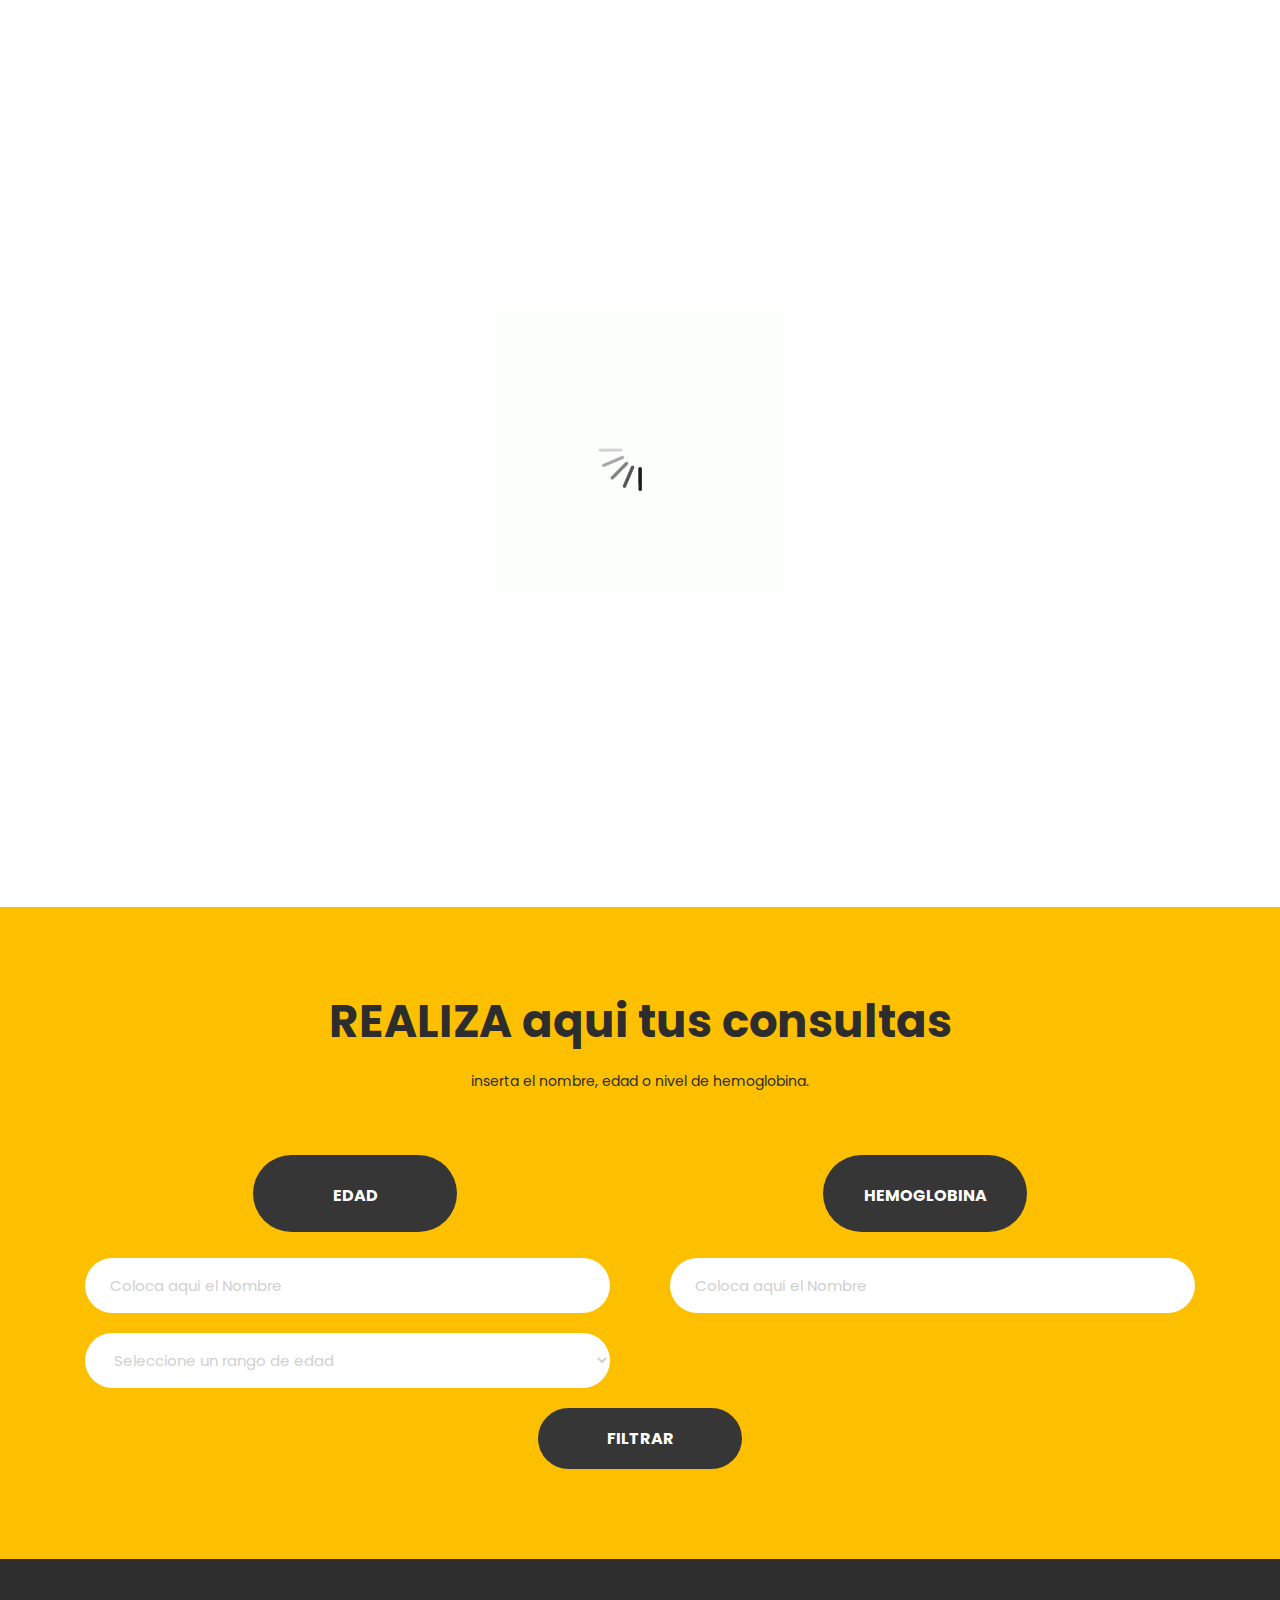
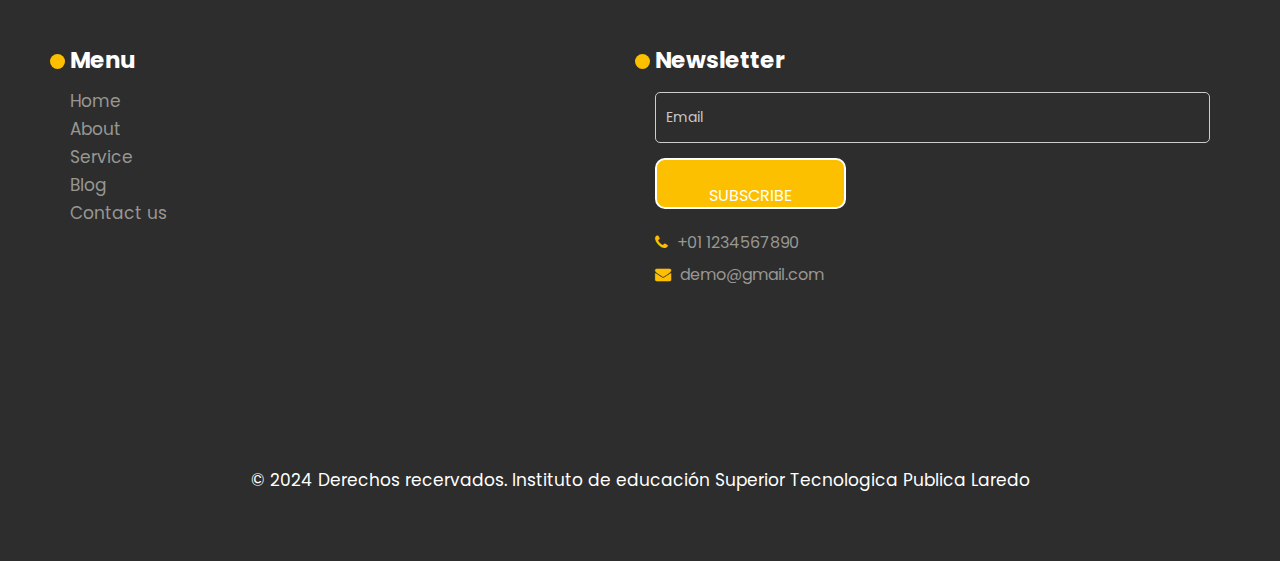
==== index.html @ 6f192aac "Modifique todo lo que pude" ====
<!DOCTYPE html>
<html lang="es">
   <head>
      <!-- basic -->
      <meta charset="utf-8">
      <meta http-equiv="X-UA-Compatible" content="IE=edge">
      <!-- mobile metas -->
      <meta name="viewport" content="width=device-width, initial-scale=1">
      <meta name="viewport" content="initial-scale=1, maximum-scale=1">
      <!-- site metas -->
      <title>NutriH+</title>
      <meta name="keywords" content="">
      <meta name="description" content="">
      <meta name="author" content="">
      <!-- bootstrap css -->
      <link rel="stylesheet" href="css/bootstrap.min.css">
      <!-- style css -->
      <link rel="stylesheet" href="css/style.css">
      <!-- Responsive-->
      <link rel="stylesheet" href="css/responsive.css">

      <!-- icono de pestaña -->
      <link rel="icon" href="images/logo.ico">
      <!-- Tweaks for older IEs-->
      <link rel="stylesheet" href="css/owl.carousel.min.css">
      <link rel="stylesheet" href="https://netdna.bootstrapcdn.com/font-awesome/4.0.3/css/font-awesome.css">
      <link rel="stylesheet" href="css/bootstrap-datepicker.min.css">
      <!--[if lt IE 9]>
      <script src="https://oss.maxcdn.com/html5shiv/3.7.3/html5shiv.min.js"></script>
      <script src="https://oss.maxcdn.com/respond/1.4.2/respond.min.js"></script><![endif]-->
   </head>
   <!-- body -->
   <body class="main-layout">
      <!-- loader  -->
      <div class="loader_bg">
         <div class="loader"><img src="images/loading.gif" alt="#"/></div>
      </div>
      <!-- end loader -->
      <div class="full_bg">
      <!-- header -->
      <header class="header-area">
         <div class="container">
            <div class="row d_flex">
                  <div class=" col-md-3 col-sm-3">
                     <div class="logo">
                        <a href="index.html"><img src="images/laredosss.png"></a>
                     </div>
                  </div>
                  <div class="col-md-9 col-sm-9">
                     <div class="navbar-area">
                     <nav class="site-navbar">
                        <ul>
                           <li><a class="active" href="index.html"><b>Inicio</b></a></li>
                           <li><a href="nosotros.html"><b>Acerca de</b></a></li>
                           <li><a href="menus.html"><b>Menús</b></a></li>
                           <li><a href="nutricion.html"><b>Tips</b></a></li>
                           <li><a href="contactanos.html"><b>Contactanos</b></a></li>
                           <a class="active" href="Tabla.html"></a>
                           <!--<li class="d_none"><a href="Javascript:void(0)"><i class="fa fa-user" aria-hidden="true"></i></a></li>
                           <li class="d_none"><a href="Javascript:void(0)"><i class="fa fa-search" aria-hidden="true"></i></a></li>-->
                           </ul>
                           <button class="nav-toggler">
                           <span></span>
                           </button>
                        </nav>
                     </div>
                  </div>
               </div>
            </div>
      </header>
   <!-- end header inner -->
         <!-- top -->
         <div class="slider_main">
            <!-- carousel code -->
            <div id="banner1" class="carousel slide">
               <ol class="carousel-indicators">
                  <li data-target="#banner1" data-slide-to="0"></li>
                  <li data-target="#banner1" data-slide-to="1"></li>
                  <li data-target="#banner1" data-slide-to="2"></li>
               </ol>
               <div class="carousel-inner">
                  <!-- first slide -->
                  <div class="carousel-item active">
                     <div class="container">
                        <div class="carousel-caption relative">
                           <div class="row d_flex">
                              <div class="col-md-5">
                                 <div class="creative">
                                    <h1>Nutri <br>Hierro + </h1>
                                    <p>¡Ayudemos a nuestros niños a crecer fuertes y saludables con una alimentación rica en hierro! El hierro es esencial para su desarrollo, fortaleciendo su cuerpo y mente.</p>
                                    <a class="read_more" href="menus.html">Menus</a>
                                    <a class="read_more" href="nutricion.html">Leer más</a>
                                 </div>
                              </div>
                              <div class="col-md-7">
                                 <div class="row mar_right">
                                    <div class="col-md-6">
                                       <div class="agency">
                                           <figure><img src="images/imagenes del carrusel/_ece3e151-4507-4403-bba3-5ff7ca7a1fa8.jpeg" alt="imagen_1"></figure>
                                       </div>
                                    </div>
                                    <div class="col-md-6">
                                       <div class="agency">
                                          <figure><img src="images/imagenes del carrusel/_f5fe5f45-175f-467b-9f2a-4a75b900a39f.jpeg" alt="imagen 2"></figure>
                                       </div>
                                    </div>
                                 </div>
                              </div>
                           </div>
                        </div>
                     </div>
                  </div>
                  <!-- second slide -->
                  <div class="carousel-item ">
                     <div class="container">
                        <div class="carousel-caption relative">
                           <div class="row d_flex">
                              <div class="col-md-5">
                                 <div class="creative">
                                    <h1>Nutri <br>Hierro + </h1>
                                    <p>La deficiencia de hierro en los niños es un tema importante, y es fundamental asegurarnos de que nuestros pequeños reciban suficiente hierro para su crecimiento y desarrollo</p>
                                    <a class="read_more" href="Javascript:void(0)">Contact us</a>
                                    <a class="read_more" href="Javascript:void(0)">Read More</a>
                                 </div>
                              </div>
                              <div class="col-md-7">
                                 <div class="row mar_right">
                                    <div class="col-md-6">
                                       <div class="agency">
                                          <figure><img src="images/imagenes del carrusel/_7df96ec3-aac8-427c-a46c-37e39ae4a8c6.jpeg" alt="#"/></figure>
                                       </div>
                                    </div>
                                    <div class="col-md-6">
                                       <div class="agency">
                                          <figure><img src="images/imagenes del carrusel/preview.webp" alt="#"/></figure>
                                       </div>
                                    </div>
                                 </div>
                              </div>
                           </div>
                        </div>
                     </div>
                  </div>
                  <!--third slide-->
                  <div class="carousel-item ">
                     <div class="container">
                        <div class="carousel-caption relative">
                           <div class="row d_flex">
                              <div class="col-md-5">
                                 <div class="creative">
                                    <h1>Nutri <br>Hierro + </h1>
                                    <p>El hierro es esencial para el crecimiento y desarrollo de tu hijo. ¡Inclúyelo en su dieta diaria!</p>
                                    <a class="read_more" href="Javascript:void(0)">Contact us</a>
                                    <a class="read_more" href="Javascript:void(0)">Read More</a>
                                 </div>
                              </div>
                              <div class="col-md-7">
                                 <div class="row mar_right">
                                    <div class="col-md-6">
                                       <div class="agency">
                                          <figure><img src="images/imagenes del carrusel/_22b1d991-10f3-451f-ae36-d4a90bb78f10.jpeg" alt="#"/></figure>
                                       </div>
                                    </div>
                                    <div class="col-md-6">
                                       <div class="agency">
                                          <figure><img src="images/imagenes del carrusel/_96296f05-564c-45e9-a8ef-7ae5bfd9bbd1.jpeg" alt="#"/></figure>
                                       </div>
                                    </div>
                                 </div>
                              </div>
                           </div>
                        </div>
                     </div>
                  </div>
               
<!--                  <fourth slide
                  <div class="carousel-item ">
                     <div class="container">
                        <div class="carousel-caption relative">
                           <div class="row d_flex">
                              <div class="col-md-5">
                                 <div class="creative">
                                    <h1>Nutri <br>Hierro + </h1>
                                    <p>El hierro fortalece el sistema inmunológico de tus hijos, ayudándolos a combatir enfermedades.</p>
                                    <a class="read_more" href="Javascript:void(0)">Contact us</a>
                                    <a class="read_more" href="Javascript:void(0)">Read More</a>
                                 </div>
                              </div>
                              <div class="col-md-7">
                                 <div class="row mar_right">
                                    <div class="col-md-6">
                                       <div class="agency">
                                          <figure><img src="images/imagenes del carrusel/_7df96ec3-aac8-427c-a46c-37e39ae4a8c6.jpeg" alt="#"/></figure>
                                       </div>
                                    </div>
                                    <div class="col-md-6">
                                       <div class="agency">
                                          <figure><img src="images/img2.png" alt="#"/></figure>
                                       </div>
                                    </div>
                                 </div>
                              </div>
                           </div>
                        </div>
                     </div>
                  </div>-->
 <!--                 <fith slide
                  <div class="carousel-item ">
                     <div class="container">
                        <div class="carousel-caption relative">
                           <div class="row d_flex">
                              <div class="col-md-5">
                                 <div class="creative">
                                    <h1>Nutri <br>Hierro + </h1>
                                    <p>Una dieta balanceada con hierro asegura que tus hijos crezcan fuertes y saludables.</p>
                                    <a class="read_more" href="Javascript:void(0)">Contact us</a>
                                    <a class="read_more" href="Javascript:void(0)">Read More</a>
                                 </div>
                              </div>
                              <div class="col-md-7">
                                 <div class="row mar_right">
                                    <div class="col-md-6">
                                       <div class="agency">
                                          <figure><img src="images/img1.png" alt="#"/></figure>
                                       </div>
                                    </div>
                                    <div class="col-md-6">
                                       <div class="agency">
                                          <figure><img src="images/img2.png" alt="#"/></figure>
                                       </div>
                                    </div>
                                 </div>
                              </div>
                           </div>
                        </div>
                     </div>
                  </div>-->
                  <!--sixth slide-->
                  <div class="carousel-item">
                     <div class="container">
                        <div class="carousel-caption relative">
                           <div class="row d_flex">
                              <div class="col-md-5">
                                 <div class="creative">
                                    <h1>Nutri <br>Hierro + </h1>
                                    <p>Cuidar la alimentación de tus hijos hoy es garantizarles un mañana lleno de salud y vitalidad.</p>
                                    <a class="read_more" href="Javascript:void(0)">Contact us</a>
                                    <a class="read_more" href="Javascript:void(0)">Read More</a>
                                 </div>
                              </div>
                              <div class="col-md-7">
                                 <div class="row mar_right">
                                    <div class="col-md-6">
                                       <div class="agency">
                                          <figure><img src="images/imagenes del carrusel/pixlr-image-generator-ff8f1b9f-02c3-480c-b99e-43a098060515.png" alt="#"/></figure>
                                       </div>
                                    </div>
                                    <div class="col-md-6">
                                       <div class="agency">
                                          <figure><img src="images/imagenes del carrusel/pixlr-image-generator-b46b4d81-2179-40f4-a8ab-1cc2a4046f79.png" alt="#"/></figure>
                                       </div>
                                    </div>
                                 </div>
                              </div>
                           </div>
                        </div>
                     </div>
                  </div>
 <!--                 <seventh slide
                  <div class="carousel-item">
                     <div class="container">
                        <div class="carousel-caption relative">
                           <div class="row d_flex">
                              <div class="col-md-5">
                                 <div class="creative">
                                    <h1>Nutri <br>Hierro + </h1>
                                    <p>Una alimentación rica en hierro ayuda a prevenir la anemia y mantiene a tus hijos llenos de energía.</p>
                                    <a class="read_more" href="Javascript:void(0)">Contact us</a>
                                    <a class="read_more" href="Javascript:void(0)">Read More</a>
                                 </div>
                              </div>
                              <div class="col-md-7">
                                 <div class="row mar_right">
                                    <div class="col-md-6">
                                       <div class="agency">
                                          <figure><img src="images/img1.png" alt="#"/></figure>
                                       </div>
                                    </div>
                                    <div class="col-md-6">
                                       <div class="agency">
                                          <figure><img src="images/img2.png" alt="#"/></figure>
                                       </div>
                                    </div>
                                 </div>
                              </div>
                           </div>
                        </div>
                     </div>
                  </div>-->
                  <!-- third slide-->
                <!--  <div class="carousel-item">
                     <div class="container">
                        <div class="carousel-caption relative">
                           <div class="row d_flex">
                              <div class="col-md-5">
                                 <div class="creative">
                                    <h1>Spa <br>Center </h1>
                                    <p>commodo consequat. Duis aute irure dolor in reprehenderit in voluptate velit esse cillum dolore eu fugiat nulla pariatur. Excepteur sint</p>
                                    <a class="read_more" href="Javascript:void(0)">Contact us</a>
                                    <a class="read_more" href="Javascript:void(0)">Read More</a>
                                 </div>
                              </div>
                              <div class="col-md-7">
                                 <div class="row mar_right">
                                    <div class="col-md-6">
                                       <div class="agency">
                                          <figure><img src="images/img1.png" alt="#"/></figure>
                                          <div class="play_icon">
                                             <a class="play-btn" href="javascript:void(0)"><img src="images/play_icon.png"></a>
                                          </div>
                                       </div>
                                    </div>
                                    <div class="col-md-6">
                                       <div class="agency">
                                          <figure><img src="images/img2.png" alt="#"/></figure>
                                          <div class="play_icon">
                                             <a class="play-btn" href="javascript:void(0)"><img src="images/play_icon.png"></a>
                                          </div>
                                       </div>
                                    </div>
                                 </div>
                              </div>
                           </div>
                        </div>
                     </div>
                  </div>-->
               </div>
               <!-- controls -->
               <a class="carousel-control-prev" href="#banner1" role="button" data-slide="prev">
               <i class="fa fa-angle-left" aria-hidden="true"></i>
               <span class="sr-only">Previous</span>
               </a>
               <a class="carousel-control-next" href="#banner1" role="button" data-slide="next">
               <i class="fa fa-angle-right" aria-hidden="true"></i>
               <span class="sr-only">Next</span>
               </a>
            </div>
         </div>
      </div>
      <!-- end banner -->
      <br>
      <br>
      <br>
      <br>
      <!-- appointment -->
<div class="appointment">
   <div class="container">
      <div class="row">
         <div class="col-md-12 ">
            <div class="titlepage text_align_center">
               <h2>REALIZA aqui tus consultas</h2>
               <p>inserta el nombre, edad o nivel de hemoglobina.</p>
            </div>
         </div>
         <div class="col-md-12">
            <div class="opciones d-flex justify-content-between">
               <button class="envio" onclick="seleccionarOpcion('edad')">Edad</button>
               <button class="envio" onclick="seleccionarOpcion('hemoglobina')">Hemoglobina</button>
            </div>
            <br>
            <form id="request" class="main_form">
               <div class="row">
                  <div class="col-md-6">
                     <div class="col-md-12">
                        <input class="form_control" placeholder="Coloca aquí el Nombre" type="text" name="Name" id="nombre1">
                     </div>
                     <div class="col-md-12 edad">
                        <select class="form_control" name="Edad" id="edad">
                           <option  value="">Seleccione un rango de edad</option>
                           <option style="color: black" value="6-8">6-8 meses</option>
                           <option style="color: black" value="9-11">9-11 meses</option>
                           <option style="color: black" value="12-23">12-23 meses</option>
                           <option style="color: black" value="24-35">24-35 meses</option>
                        </select>
                     </div>
                  </div>
                  <div class="col-md-6">
                     <div class="col-md-12">
                        <input class="form_control" placeholder="Coloca aquí el Nombre" type="text" name="Name" id="nombre2">
                     </div>
                     <div class="col-md-12 hemoglobina" style="display:none;">
                        <input class="form_control" placeholder="Nivel de Hemoglobina" type="number" name="Hemoglobina" id="hemoglobina">
                     </div>
                  </div>
                  <div class="col-md-12">
                     <a href="Tabla.html" class="envio d-flex align-content-center justify-content-center" onclick="almacenarDatos(event)">Filtrar</a>
                  </div>
               </div>
            </form>
         </div>


           <script>
            let opcionSeleccionada = 'edad';

                function seleccionarOpcion(opcion) {
                     opcionSeleccionada = opcion;
                     document.querySelector('.edad').style.display = opcion === 'edad' ? 'block' : 'none';
                     document.querySelector('.hemoglobina').style.display = opcion === 'hemoglobina' ? 'block' : 'none';
                    }

                     function almacenarDatos(event) {
                              let Nombre1 = document.getElementById('nombre1').value;
                              let Nombre2 = document.getElementById('nombre2').value;
                              let Edad = document.getElementById('edad').value;
                              let HEMO = document.getElementById('hemoglobina').value;

                              // Aquí puedes hacer lo que necesites con las variables
                              console.log('Nombre1:', Nombre1);
                              console.log('Nombre2:', Nombre2);
                              console.log('Edad:', Edad);
                              console.log('HEMO:', HEMO);
                              console.log('Opción seleccionada:', opcionSeleccionada);

                             // No prevenimos el evento por defecto para permitir la navegación a menu.html
                     }

                  // Inicializar la vista
                  seleccionarOpcion('edad');
               </script>
            </div>
         </div>
      </div>
      <!-- end appointment -->
      <!--  footer -->
      <footer>
         <div class="footer">
            <div class="container">
               <div class="row">
                  <div class="col-md-12">
                     <div class="row">
                        <div class="col-lg-6 col-md-12">
                           <div class="hedingh3 text_align_left">
                              <h3>Menu</h3>
                              <ul class="menu_footer">
                                 <li><a href="index.html">Home</a></li>
                                 <li><a href="about.html">About</a></li>
                                 <li><a href="service.html">Service</a></li>
                                 <li><a href="blog.html">Blog</a></li>
                                 <li><a href="contact.html">Contact us</a></li>
                              </ul>
                           </div>
                        </div>
                        <div class="col-lg-6 col-md-6">
                           <div class="hedingh3  text_align_left">
                              <h3>Newsletter</h3>
                              <form id="colof" class="form_subscri">
                                 <input class="newsl" placeholder="Email" type="text" name="Email">
                                 <button class="subsci_btn">Subscribe</button>
                              </form>
                              <ul class="top_infomation">
                                 <li><i class="fa fa-phone" aria-hidden="true"></i>
                                    +01 1234567890
                                 </li>
                                 <li><i class="fa fa-envelope" aria-hidden="true"></i>
                                    <a href="Javascript:void(0)">demo@gmail.com</a>
                                 </li>
                              </ul>
                           </div>
                        </div>
                     </div>
                  </div>
               </div>
               <div class="copyright">
               <div class="container">
                  <div class="row">
                     <div class="col-md-12">
                        <p>© 2024 Derechos recervados. Instituto de educación Superior Tecnologica Publica Laredo</p>
                     </div>
               </div>
            </div>
         </div>
            </div>
         
      </footer>
      <!-- end footer -->
      <!-- Javascript files-->
      <script src="js/jquery.min.js"></script>
      <script src="js/bootstrap.bundle.min.js"></script>
      <script src="js/jquery-3.0.0.min.js"></script>
      <script src="js/owl.carousel.min.js"></script>
      <script src="js/bootstrap-datepicker.min.js"></script>
      <script src="js/custom.js"></script>
   
      <!-- Api para agregar el icono de whatsapp -->
      <link rel="stylesheet" href="https://maxcdn.bootstrapcdn.com/font-awesome/4.5.0/css/font-awesome.min.css">
      <a href="https://api.whatsapp.com/send?phone=51952611002&text=Hola%21%20Quisiera%20m%C3%A1s%20informaci%C3%B3n%20sobre%20NutriH%2B." class="float" target="_blank">
      <i class="fa fa-whatsapp my-float"></i>
      </a>
      <!-- Fin de la API-->

      <!-- Enlace del Chatbot-->
      <script>
         window.addEventListener('mouseover', initLandbot, { once: true });
         window.addEventListener('touchstart', initLandbot, { once: true });
         var myLandbot;
         function initLandbot() {
           if (!myLandbot) {
             var s = document.createElement('script');s.type = 'text/javascript';s.async = true;
             s.addEventListener('load', function() {
               var myLandbot = new Landbot.Livechat({
                 configUrl: 'https://storage.googleapis.com/landbot.online/v3/H-2601659-WRMUG5OEVK148VVQ/index.json',
               });
             });
             s.src = 'https://cdn.landbot.io/landbot-3/landbot-3.0.0.js';
             var x = document.getElementsByTagName('script')[0];
             x.parentNode.insertBefore(s, x);
           }
         }
      </script>
      <!--fin del enace chatbot-->

   </body>
</html>
---- css/style.css ----
/*--------------------------------------------------------------------- 
File Name: style.css 
---------------------------------------------------------------------*/


/*--------------------------------------------------------------------- 
import Fonts -
--------------------------------------------------------------------*/

@import url('https://fonts.googleapis.com/css?family=Poppins:100,100i,200,200i,300,300i,400,400i,500,500i,600,600i,700,700i,800,800i,900,900i');
@import url('https://fonts.googleapis.com/css?family=Roboto:300,400,500,700,900&display=swap');
@import url('https://fonts.googleapis.com/css?family=Raleway:400,500,600,700,800,900&display=swap');

/*****---------------------------------------- 1) 
 2) font-family: 'Poppins', sans-serif;
 ----------------------------------------*****/


/*--------------------------------------------------------------------- 
import Files 
---------------------------------------------------------------------*/

@import url(normalize.css);
@import url(icomoon.css);
@import url(font-awesome.min.css);
@import url(nice-select.css);

/*--------------------------------------------------------------------- 
basic 
---------------------------------------------------------------------*/

* {
    box-sizing: border-box !important;
}

.container {
    max-width: 1170px;
}

html {
    scroll-behavior: smooth;
    overflow-x: hidden;
}

body {
    color: #666666;
    font-size: 14px;
    font-family: 'Poppins', sans-serif;
    line-height: 1.80857;
    font-weight: normal;
    overflow-x: hidden;
}
table {
    font-family: arial;
} 

/* Color de fondo y texto para cada fila */
.tableprimary {
    background-color: #CFE2FF; /* Fondo azul */
    color: rgb(0, 0, 0); /* Texto blanco */
}

.tablesecondary {
    background-color: #e0baba; /* Fondo gris */
    color: rgb(0, 0, 0); /* Texto blanco */
}

.tablesuccess {
    background-color: #FFF3CD; /* Fondo verde */
    color: rgb(0, 0, 0); /* Texto blanco */
}

.tabledanger {
    background-color: #b5ffde; /* Fondo rojo */
    color: rgb(0, 0, 0); /* Texto blanco */
}

.tablewarning {
    background-color: #ffc107; /* Fondo amarillo */
    color: black; /* Texto negro */
}

/* Estilo general para la tabla */
.Table_horarios {
    width: 100%; /* Ancho completo */
    border-collapse: collapse; /* Colapsar bordes */
    margin: 20px 0; /* Márgenes superior e inferior */
    font-size: 16px; /* Tamaño del texto */
    font-family: "arial";
    text-align: center; /* Centrar el texto */
}

/* Estilos para las celdas (td y th) */
td, th {
    border: 1px solid #dee2e6; /* Borde entre celdas */
    padding: 12px; /* Espaciado dentro de las celdas */
    text-align: center; /* Texto centrado */
    vertical-align: middle; /* Centrar verticalmente */
}

/* Ajustar el alto y el ancho de las celdas */
td, th {
    height: 50px; /* Alto de las celdas */
    width: 280px; /* Ancho de las celdas (ajustar según necesidad) */
}

/* Opcional: cambiar tamaño del texto para los encabezados */
th {
    font-size: 18px; /* Tamaño más grande para los encabezados */
    font-weight: bold; /* Texto en negrita */
}

/* Opcional: cambio de estilo para celdas vacías */
td:empty {
    background-color: #f8f9fa; /* Fondo gris claro para celdas vacías */
}

/* Cambiar color al pasar el cursor sobre una fila (opcional) */
tr:hover {
    background-color: #f1f1f1; /* Color de fondo al hacer hover */
}

a {
    color: #1f1f1f;
    text-decoration: none !important;
    outline: none !important;
    -webkit-transition: all .3s ease-in-out;
    -moz-transition: all .3s ease-in-out;
    -ms-transition: all .3s ease-in-out;
    -o-transition: all .3s ease-in-out;
    transition: all .3s ease-in-out;
}

h1,
h2,
h3,
h4,
h5,
h6 {
    letter-spacing: 0;
    font-weight: normal;
    position: relative;
    padding: 0;
    font-weight: normal;
    line-height: normal;
    color: #111111;
    margin: 0
}

h1 {
    font-size: 24px;
}

h2 {
    font-size: 22px;
}

h3 {
    font-size: 18px;
}

h4 {
    font-size: 16px
}

h5 {
    font-size: 14px
}

h6 {
    font-size: 13px
}

*,
*::after,
*::before {
    -webkit-box-sizing: border-box;
    -moz-box-sizing: border-box;
    box-sizing: border-box;
}

h1 a,
h2 a,
h3 a,
h4 a,
h5 a,
h6 a {
    color: #212121;
    text-decoration: none!important;
    opacity: 1
}

button:focus {
    outline: none;
}

ul,
li,
ol {
    margin: 0px;
    padding: 0px;
    list-style: none;
}

p {
    margin: 0px;
    font-weight: normal;
    font-size: 17px;
    line-height: 28px;
    color: #2d2d2d;
}

a {
    color: #222222;
    text-decoration: none;
    outline: none !important;
}

a,
.btn {
    text-decoration: none !important;
    outline: none !important;
    -webkit-transition: all .3s ease-in-out;
    -moz-transition: all .3s ease-in-out;
    -ms-transition: all .3s ease-in-out;
    -o-transition: all .3s ease-in-out;
    transition: all .3s ease-in-out;
}

img {
    max-width: 80%;
    height: auto;
}
/*
img:hover{
    -webkit-transform: rotate(360deg);
    transition: 1s ease-in-out;
    -webkit-border-radius:50%;
    -webkit-box-shadow: 0px 0px 15px 15px rgb(255, 195, 0);


}*/
 :focus {
    outline: 0;
}

.btn-custom {
    margin-top: 20px;
    background-color: transparent !important;
    border: 2px solid #ddd;
    padding: 12px 40px;
    font-size: 16px;
}

.lead {
    font-size: 18px;
    line-height: 30px;
    color: #767676;
    margin: 0;
    padding: 0;
}

.form-control:focus {
    border-color: #ffffff !important;
    box-shadow: 0 0 0 .2rem rgba(255, 255, 255, .25);
}

.navbar-form input {
    border: none !important;
}

.badge {
    font-weight: 500;
}

blockquote {
    margin: 20px 0 20px;
    padding: 30px;
}

button {
    border: 0;
    margin: 0;
    padding: 0;
    cursor: pointer;
}

.full {
    float: left;
    width: 100%;
}

.full {
    width: 100%;
    float: left;
    margin: 0;
    padding: 0;
}

.titlepage {
    padding-bottom: 40px;
}

.titlepage h2 {
    font-size: 45px;
    color: #2d2d2d;
    line-height: 50px;
    font-weight: bold;
    padding: 0;
    display: inline-block;
}

.titlepage p {
    padding-top: 0px;
}

.d_flex {
    display: flex;
    align-items: center;
    flex-wrap: wrap;
}

.read_more {
    font-size: 16px;
    background: #363636;
    max-width: 204px;
    width: 100%;
    transition: ease-in all 0.5s;
    color: #fff;
    display: block;
    height: 61px;
    line-height: 61px;
    text-align: center;
    border-radius: 30px;
    text-transform: uppercase;
    font-weight: bold;
}

.read_more:hover {
    background: #fdc001;
    color: #fff;
}

.text_align_left {
    text-align: left;
}

.text_align_right {
    text-align: right;
}

.text_align_center {
    text-align: center;
}

.img_responsive {
    max-width: 100%;
}


/**-- heading section --**/


/*---------------------------- preloader area ----------------------------*/

.loader_bg {
    position: fixed;
    z-index: 9999999;
    background: #fff;
    width: 100%;
    height: 100%;
}

.loader {
    height: 100%;
    width: 100%;
    position: absolute;
    left: 0;
    top: 0;
    display: flex;
    justify-content: center;
    align-items: center;
}

.loader img {
    width: 280px;
}


/*-- header --*/

.header-area {
    border-top: #fdc001 solid 40px;
    width: 100%;
}

.logo a {
    color: #363636;
    font-size: 41px;
    font-weight: 600;
}

.site-navbar {
    display: flex;
    justify-content: space-between;
    align-items: center;
}

.site-navbar ul {
    margin: 0;
    padding: 0;
    list-style: none;
    display: flex;
}

.site-navbar ul li a {
    color: #363636;
    font-size: 17px;
    display: block;
    text-decoration: none;
    text-transform: uppercase;
}

.site-navbar ul li {
    padding-right: 70px;
}

.site-navbar ul li:last-child {
    padding-right: 0;
}

.site-navbar ul li a:hover {
    color: #fdc001;
}
.site-navbar ul li a.active {
    color: #fdc001;
}

/* navbar regular css end */


/* nav-toggler css start */

.nav-toggler {
    border: 3px solid #363636;
    padding: 5px;
    background-color: transparent;
    cursor: pointer;
    height: 39px;
    display: none;
    z-index: 99999;
}

.nav-toggler span,
.nav-toggler span:before,
.nav-toggler span:after {
    width: 28px;
    height: 3px;
    background-color: #363636;
    display: block;
    transition: .3s;
}

.nav-toggler span:before {
    content: '';
    transform: translateY(-9px);
}

.nav-toggler span:after {
    content: '';
    transform: translateY(6px);
}

.nav-toggler.toggler-open span {
    background-color: transparent;
}

.nav-toggler.toggler-open span:before {
    transform: translateY(0px) rotate(45deg);
}

.nav-toggler.toggler-open span:after {
    transform: translateY(-3px) rotate(-45deg);
}


/* nav-toggler css start */


/* intro-area css start */

.intro-area {
    height: calc(100vh - 61px);
    display: flex;
    align-items: center;
    text-align: center;
    color: #fff;
}




/* intro-area css end */


/** end header **/


/** banner section **/

.full_bg {
    background: url(../images/banner.jpg);
    height: 100vh;
    background-repeat: no-repeat;
    background-position: center;
    background-size: cover;
}

.slider_main {
    padding: 0px 0px 80px 0px;
}

.relative {
    position: inherit;
    left: 0;
    right: 0;
    text-align: center;
    position: inherit;
}

.carousel-item {
    height: 100%;
    width: 100%;
}

.creative {
    text-align: left;
}

.creative h1 {
    font-size: 80px;
    line-height: 90px;
    color: #101010;
    font-weight: bold;
}

.creative p {
    color: #101010;
    padding: 30px 0 55px 0;
    line-height: 30px;
}

.creative .read_more {
    display: inline-block;
    margin-right: 5px;
}

.mar_right {
    margin-right: -90px;
}

.agency figure {
    margin: 0;
}

.agency figure img {
    filter: drop-shadow(4px 6px 5px #0d03034f);
    border-radius: 25%;

}


/***bbbbb*****/
figure img {
    filter: drop-shadow(4px 6px 5px #0d03034f);
    border-radius: 25%;

}

figure img:hover{
    -webkit-transform: rotate(360deg);
    transition: 1s ease-in-out;
    -webkit-border-radius:50%;
    -webkit-box-shadow: 0px 0px 10px 10px rgb(255, 195, 0);
}

.agency figure img:hover{
    -webkit-transform: rotate(360deg);
    transition: 1s ease-in-out;
    -webkit-border-radius:50%;
    -webkit-box-shadow: 0px 0px 10px 10px rgb(255, 195, 0);
}



.about_img figure img:hover{
    -webkit-transform: rotate(360deg);
    transition: 1s ease-in-out;
    -webkit-border-radius:55%;
    -webkit-box-shadow: 0px 0px 10px 10px rgb(255, 195, 0);

}




.play_icon {
    padding-bottom: 0;
    position: absolute;
    top: 0;
    right: 0;
    left: 0;
    bottom: 0;
    display: flex;
    align-items: center;
}

.play-btn {
    width: 90px;
    height: 90px;
    border-radius: 50%;
    position: relative;
    display: block;
    margin: 100px auto;
}

.play-btn img {
    z-index: 99;
}


/* pulse wave */

.play-btn::before {
    content: "";
    position: absolute;
    width: 145%;
    height: 145%;
    -webkit-animation-delay: 0s;
    animation-delay: 0s;
    -webkit-animation: pulsate1 2s;
    animation-iteration-count: 1;
    animation: pulsate1 2s;
    animation-iteration-count: 1;
    animation-iteration-count: 1;
    -webkit-animation-direction: forwards;
    animation-direction: forwards;
    -webkit-animation-iteration-count: infinite;
    animation-iteration-count: infinite;
    -webkit-animation-timing-function: steps;
    animation-timing-function: steps;
    opacity: 1;
    border-radius: 50%;
    top: -29%;
    left: -23%;
    background: rgb(255, 254, 254);
}

@-webkit-keyframes pulsate1 {
    0% {
        -webkit-transform: scale(0.6);
        transform: scale(0.6);
        opacity: 1;
    }
    100% {
        -webkit-transform: scale(1);
        transform: scale(1);
        opacity: 0;
        box-shadow: none;
    }
}

.slider_main .carousel-indicators {
    display: none;
}

#banner1 .carousel-control-prev,
#banner1 .carousel-control-next {
    width: 76px;
    height: 76px;
    background-color: #fff;
    color: #000;
    font-size: 40px;
    opacity: 1;
    top: 109%;
    box-shadow: 0 0 10px rgba(13, 3, 3, 0.38);
    z-index: 999;
    border-radius: 50px;
}

#banner1 .carousel-control-prev {
    left: 44.7%;
}

#banner1 .carousel-control-next {
    right: 44.7%;
}

#banner1 .carousel-control-next:focus,
#banner1 .carousel-control-next:hover,
#banner1 .carousel-control-prev:focus,
#banner1 .carousel-control-prev:hover {
    color: #fff;
    background: #fdc001;
}


/** end banner section **/


/** appointment  **/

.appointment {
    background: #fdc001;
    padding-top: 90px;
    padding-bottom: 90px;
}

.appointment .titlepage p {
    padding-top: 10px;
}

.main_form .form_control {
    padding: 0 25px;
    margin-bottom: 20px;
    width: 100%;
    height: 55px;
    background: #ffffff;
    color: #d0d0cf;
    font-size: 15px;
    font-weight: normal;
    border: inherit;
    border-radius: 40px;
}

.main_form .textarea {
    margin-bottom: 40px;
    width: 100%;
    background: #ffffff;
    color: #d0d0cf !important;
    font-size: 15px;
    font-weight: normal;
    padding: 30px 25px 15px 25px;
    border: inherit;
    height: 89px;
    border-radius: 40px;
}
/*codigo de los botones edad y hemoglobina*/

.col-md-12 .opciones .envio{
    font-size: 16px;
    transition: ease-in all 0.5s;
    background-color: #363636;
    text-transform: uppercase;
    color: #fff;
    max-width: 204px;
    width: 100%;
    display: block;
    font-weight: bold;
    height: 77px;
    line-height: 61px;
    margin: 0 auto;
    border-radius: 40px;
}
/*fin del codigo*/
.main_form .envio {
    font-size: 16px;
    transition: ease-in all 0.5s;
    background-color: #363636;
    text-transform: uppercase;
    color: #fff;
    max-width: 204px;
    width: 100%;
    display: block;
    font-weight: bold;
    height: 61px;
    line-height: 61px;
    margin: 0 auto;
    border-radius: 40px;
}
/*pseudoclase de los botones*/
.opciones .envio:hover{
    background-color: #b7d5bb;
    transition: ease-in all 0.5s;
    box-shadow: 0 0 16px 3px #635d5d38;
    color: #fff;
}
/*fin de la pseudoclase*/
.main_form .envio:hover {
    background-color: #b7d5bb;
    transition: ease-in all 0.5s;
    box-shadow: 0 0 16px 3px #635d5d38;
    color: #fff;
}

#request *::placeholder {
    color: #d0d0cf;
    opacity: 1;
}

.datepicker-days {
    padding: 20px;
}


/** end appointment  **/


/** services section **/

.services {
    background: #fff;
    padding-top: 90px;
}

.services .titlepage {
    padding-bottom: 10px;
}

.services_box {
    margin-top: 30px;
}

.services_box figure {
    margin: 0;
}

.services_box figure img {
    transition: ease-in all 0.5s;
}

.services_box h3 {
    color: #363636;
    font-size: 24px;
    line-height: 25px;
    font-weight: bold;
    padding-bottom: 25px;
}

.services_box p {
    line-height: 30px;
    padding-top: 23px;
    padding-bottom: 30px;
}

#ho_shad:hover.services_box figure img {
    transition: ease-in all 0.5s;
    box-shadow: 0 0 38px rgba(13, 3, 3, 0.10)
}

#ho_shad:hover .read_more {
    background: #fdc001;
    transition: ease-in all 0.5s;
    color: #fff;
}


/** end services section **/


/** priceing section **/

.priceing {
    background: #2d2d2d;
    padding-bottom: 60px;
    padding-top: 90px;
    margin-top: 90px;
}

.priceing .titlepage h2 {
    color: #fff;
}

.priceing .titlepage p {
    color: #fff;
    padding-top: 10px;
}

.our_priceing {
    padding: 0 30px;
    position: relative;
    margin-bottom: 30px;
}

.our_priceing::before {
    position: absolute;
    content: "";
    padding: 0 30px;
    background: #fff;
    width: 100%;
    height: 86%;
    left: 0;
    right: 0;
    top: 40px;
    bottom: 30px;
    z-index: 1;
}

.our_pri {
    background: #fdc001;
    padding: 30px 20px 45px 20px;
    position: relative;
    z-index: 99;
    margin-bottom: 23px;
}

.our_pri h3 {
    color: #2d2d2d;
    font-size: 26px;
    line-height: 26px;
    font-weight: bold;
    padding-bottom: 35px;
}

.our_pri span {
    color: #fff;
    font-size: 26px;
    line-height: 16px;
    font-weight: bold;
    padding-bottom: 25px;
}

.our_pri span strong {
    color: #fff;
    font-size: 68px;
    line-height: 68px;
    font-weight: bold;
}

.our_pri p {
    line-height: 30px;
    padding-top: 23px;
    padding-bottom: 30px;
    color: #fff;
}

.our_priceing .read_more {
    margin: 0 auto;
    display: block;
    position: relative;
    z-index: 99;
}


/** end priceing section **/


/** blog section **/

.blog {
    background: #fff;
    padding-top: 90px;
    padding-bottom: 60px;
}

.latest {
    background: #fff;
    padding: 10px;
    box-shadow: 0 0 69px rgba(13, 3, 3, 0.06);
    margin-bottom: 55px;
}

.latest figure {
    margin: 0;
}

.latest span {
    display: block;
    background: #121212;
    width: 98px;
    height: 43px;
    margin: 0 auto;
    text-align: center;
    z-index: 999999;
    line-height: 43px;
    color: #fff;
    margin-top: -43px;
    position: relative;
}

.yellow {
    background: #fdc001 !important;
}

.nostrud {
    padding: 20px 20px 0 20px;
}

.nostrud h3 {
    color: #333333;
    font-size: 22px;
    line-height: 30px;
    font-weight: bold;
}

.nostrud p {
    padding: 10px 0 40px 0;
    color: #272727;
}

.nostrud .read_more {
    margin: 0 auto;
    display: block;
    margin-bottom: -35px;
}


/** end blog section **/


/** schedule section **/


/** about section **/

.about {
    background: #fda5018a;
    padding-top: 30px;
    padding-bottom: 30px;
}

.container_width {
    padding: 0 15px;
    margin: 0 auto;
    display: block;
    clear: both;
    width: 100%;
    max-width: 1380px;
}

.about_img figure {
    margin: 0;
    position: relative;
}

.about_img figure::before {
    position: absolute;
    content: "";
    background: #fff;
    width: 60%;
    height: 100%;
    left: -30px;
    right: 0;
    top: 0;
    bottom: 0;
    z-index: 1;
}

.about_img figure img {
    position: relative;
    z-index: 9999;
    padding: 30px 0;
}

.about .titlepage {
    padding-bottom: 0;
    max-width: 550px;
    width: 100%;
    float: left;
}

.about .titlepage p {
    padding-top: 20px;
}

.about .read_more {
    margin-top: 35px;
}

.about .read_more:hover {
    box-shadow: 0 0 16px 3px #635d5d38;
}


/** end about section **/


/** customers **/

.customers {
    background: #fff;
    padding-top: 80px;
    padding-bottom: 110px;
}

.clients_banner .relative {
    position: inherit;
    bottom: 0;
    padding: 0;
}

.pro_file i img {
    border-radius: 50%;
}

.pro_file h4 {
    margin-top: 10px;
    color: #2d2d2d;
    font-size: 17px;
    line-height: 20px;
    font-weight: bold;
    text-transform: uppercase;
}

.pro_file span {
    display: block;
    line-height: 20px;
    font-size: 15px;
    color: #fdc001;
}

.test_box p {
    color: #2d2d2d;
    font-size: 17px;
    line-height: 30px;
    border: #bcbcbb solid 1px;
    padding: 60px 30px;
    border-radius: 10px;
}

#myCarousel .carousel-indicators {
    display: none;
}

#myCarousel .carousel-control-prev,
#myCarousel .carousel-control-next {
    width: 76px;
    height: 76px;
    background-color: #fff;
    color: #000;
    font-size: 40px;
    opacity: 1;
    top: 119%;
    box-shadow: 0 0 10px rgba(13, 3, 3, 0.38);
    z-index: 999;
    border-radius: 50px;
}

#myCarousel .carousel-control-prev {
    left: 44.7%;
}

#myCarousel .carousel-control-next {
    right: 44.7%;
}

#myCarousel .carousel-control-next:focus,
#myCarousel .carousel-control-next:hover,
#myCarousel .carousel-control-prev:focus,
#myCarousel .carousel-control-prev:hover {
    color: #000;
    background: #fdc001;
}


/** end clients **/


/** footer **/

.footer {
    margin-top: 0px;
    padding-top: 90px;
    background: #2d2d2d;
    text-align: center;
}

.logo_footer {
    color: #fff !important;
    font-size: 30px;
    padding-bottom: 20px;
    display: block;
    line-height: 23px;
    font-weight: bold;
    text-align: left;
}

.hedingh3 h3 {
    color: #fff;
    font-size: 23px;
    padding-bottom: 20px;
    line-height: 23px;
    font-weight: bold;
    text-align: left;
}

.hedingh3 h3::before {
    position: absolute;
    content: "";
    width: 15px;
    height: 15px;
    background: #fdc001;
    top: 5px;
    border-radius: 20px;
    left: -20px;
}

.hedingh3 p {
    color: #fff;
    text-align: left;
    margin-bottom: 15px;
}

ul.menu_footer {
    text-align: left;
    margin-bottom: 15px;
}

ul.menu_footer li a {
    color: #979793;
    font-size: 17px;
    line-height: 18px;
    padding-bottom: 10px;
    display: block;
}

ul.menu_footer li a:hover {
    color: #fdc001;
}

.newsl {
    width: 100%;
    height: 51px;
    background: #2d2d2d;
    color: #c9c7c7;
    font-size: 17px;
    font-weight: normal;
    box-shadow: inherit;
    padding: 0 15px;
    border: #fff solid 2px;
    margin-bottom: 20px;
    border-radius: 10px;
}

.subsci_btn {
    font-size: 16px;
    transition: ease-in all 0.5s;
    background-color: #fdc001;
    text-transform: uppercase;
    color: #fff;
    display: block;
    font-weight: normal;
    line-height: 51px;
    height: 51px;
    max-width: 191px;
    width: 100%;
    display: block;
    border: #fff solid 2px;
    border-radius: 10px;
}

.subsci_btn:hover {
    transition: ease-in all 0.5s;
    color: #fdc001;
    background-color: #fff;
}

#colof *::placeholder {
    color: #c9c7c7;
    opacity: 1;
}

ul.top_infomation {
    padding-top: 20px;
}

ul.top_infomation li {
    padding-bottom: 4px;
    display: block;
    font-size: 16px;
    color: #979793;
}

ul.top_infomation li i {
    margin-right: 5px;
    color: #fdc001;
    text-align: center;
}

ul.top_infomation li a {
    color: #979793;
}

ul.top_infomation li a:hover {
    color: #fdc001;
}

.copyright {
    margin-top: 90px;
    padding-top: 50px;
    padding-bottom: 50px;
    background: #2d2d2d;
}

.follow h3 {
    color: #fdc001;
    font-size: 23px;
    padding-bottom: 20px;
    line-height: 23px;
    font-weight: bold;
}

ul.social_icon li {
    display: inline-block;
    margin: 0 2px;
}

ul.social_icon li a i {
    font-size: 17px;
    color: #fff;
    transition: ease-in all 0.5s;
    background: #2d2d2d;
    width: 30px;
    height: 30px;
    line-height: 30px;
    border-radius: 50px;
    text-align: center;
}

ul.social_icon li a i:hover {
    color: #fff;
    transition: ease-in all 0.5s;
    background: #fdc001;
}

.copyright p {
    color: white;
    font-size: 17px;
    line-height: 22px;
    text-align: center;
    padding-top: 35px;
    font-weight: normal;
}

.copyright a {
    color: white;
}

.copyright a:hover {
    color: #fdc001;
}


/** end footer **/


/**  inner page css **/

.blog_page .footer {
     margin-top: 0px;
}
.inner_page .full_bg {
    height: 100%;
}
.inner_page .about {
     margin-top: 90px;
}
.inner_page .appointment {
     margin-top: 90px;
}

.portfolio_page .footer {
    margin-top: 60px;
}

/* Icono de Whatsapp Flotante*/
.float{
	position:fixed;
	width:60px;
	height:60px;
	bottom:90px;
	right:27px;
	background-color:#25d366;
	color:#FFF;
	border-radius:50px;
	text-align:center;
    font-size:30px;
	box-shadow: 2px 2px 3px #999;
    z-index:100;
}
.float:hover {
	text-decoration: none;
	color: #25d366;
    background-color:#fff;
}

.my-float{
	margin-top:16px;
}

/*Fin del codigo CSS del icono*/

/*  Formulario de contactanos*/

.contact-form {
    display: flex;
    justify-content: center;
    align-items: center;
    height: 100vh;
}

.form-container {
    display: flex;
    background-color: #ebebeb;
    padding: 20px;
    border-radius: 10px;
    box-shadow: 0px 4px 12px rgba(0, 0, 0, 0.1);
    max-width: 1000px;
    width: 100%;
}

.form-image img {
    width:380px;
    height: 180px;
    margin-top: 175px;
    margin-right: 20px;
}

.form-content {
    flex: 1;
}

h2 {
    color: #333;
    font-size: 24px;
    margin-bottom: 10px;
}

p {
    font-size: 14px;
    margin-bottom: 20px;
}

label {
    display: block;
    font-size: 14px;
    color: #555;
    margin-bottom: 5px;
}

input[type="text"],
input[type="email"],
select,
textarea {
    width: 100%;
    padding: 10px;
    margin-bottom: 15px;
    border: 1px solid #ccc;
    border-radius: 5px;
    font-size: 14px;
}

textarea {
    resize: none;
}

.captcha, .privacy {
    margin-bottom: 15px;
}

.captcha input, .privacy input {
    margin-right: 10px;
}

button {
    background-color: #ff6b00;
    color: #fff;
    padding: 10px 20px;
    border: none;
    border-radius: 5px;
    cursor: pointer;
    font-size: 14px;
    transition: background-color 0.3s ease;
}

button:hover {
    background-color: #e65c00;
}

/*  fin de formualrio d eontactanos */
---- css/responsive.css ----
/*--------------------------------------------------------------------- 
File Name: responsive.css 
---------------------------------------------------------------------*/

@media (min-width: 1343px) and (max-width: 1500px) {
    .full_bg {
        height: 100%;
    }
    #banner1 .carousel-control-next {
        right: 43.7%;
    }
    #myCarousel .carousel-control-next {
        right: 43.7%;
    }
}

@media (min-width: 1200px) and (max-width: 1342px) {
    .full_bg {
        height: 100%;
    }
    #banner1 .carousel-control-next {
        right: 42.1%;
    }
    #myCarousel .carousel-control-next {
        right: 42.1%;
    }
}

@media (min-width: 992px) and (max-width: 1199px) {
    .full_bg {
        height: 100%;
    }
    .site-navbar ul li {
        padding-right: 57px;
    }
    .mar_right {
        margin-right: 0;
    }
    .creative .read_more {
        max-width: 185px;
        margin-right: 0;
    }
    #banner1 .carousel-control-next {
        right: 39.1%;
    }
    #myCarousel .carousel-control-next {
        right: 39.1%;
    }
}

@media (min-width: 768px) and (max-width: 991px) {
    .full_bg {
        height: 100%;
    }
    .site-navbar ul li {
        padding-right: 31px;
    }
    .mar_right {
        margin-right: 0;
    }
    .creative h1 {
        font-size: 56px;
        line-height: 70px;
    }
    .creative p {
        padding: 5px 0 15px 0;
    }
    .creative .read_more {
        max-width: 142px;
        margin-right: 0;
    }
    #banner1 .carousel-control-next {
        right: 39.1%;
    }
    #banner1 .carousel-control-prev {
        left: 40.7%;
    }
    #myCarousel .carousel-control-next {
        right: 39.1%;
    }
    #myCarousel .carousel-control-prev {
        left: 40.7%;
    }
    .titlepage h2 {
        font-size: 37px;
        line-height: 45px;
    }
}

@media (min-width: 576px) and (max-width: 767px) {
    .full_bg {
        height: 100%;
    }
    .grid {
        display: grid;
    }
    .order {
        order: -1;
    }
    .mar_right {
        margin-right: 0px;
    }
    .about_img,
    .agency {
        margin-top: 30px;
    }
    #banner1 .carousel-control-prev,
    #banner1 .carousel-control-next {
        top: 103%;
    }
    #banner1 .carousel-control-next {
        right: 36.7%;
    }
    #banner1 .carousel-control-prev {
        left: 36.7%;
    }
    #myCarousel .carousel-control-prev,
    #myCarousel .carousel-control-next {
        top: 108%;
    }
    #myCarousel .carousel-control-next {
        right: 36.7%;
    }
    #myCarousel .carousel-control-prev {
        left: 36.7%;
    }
    .titlepage h2 {
        font-size: 37px;
        line-height: 45px;
    }
    .pro_file span {
        padding-bottom: 30px;
    }
    .d_none {
        display: none !important;
    }
    .agency {
        margin-top: 30px;
    }
    .latest {
        max-width: 377px;
        margin: 0 auto;
        margin-bottom: 55px;
    }
    /* navbar css for mobile start */
    .nav-toggler {
        display: block;
        position: absolute;
        right: 15px;
        z-index: 99999;
    }
    .site-navbar {
        min-height: 60px;
    }
    .site-navbar ul {
        position: absolute;
        width: 100%;
        left: -15px;
        top: 60px;
        flex-direction: column;
        align-items: center;
        background-color: #fff;
        max-height: 0;
        overflow: hidden;
        transition: .3s;
        z-index: 99999;
        box-shadow: 0 0 10px rgb(192, 190, 182);
    }
    .site-navbar ul li {
        width: 100%;
        text-align: left;
        padding-right: 0;
    }
    .site-navbar ul li a {
        padding: 25px 25px 0px 25px;
    }
    .site-navbar ul.open {
        max-height: 100vh;
        padding-bottom: 25px;
        overflow: visible;
    }
    /* navbar css for mobile end */
}

@media (max-width: 575px) {
    .full_bg {
        height: 100%;
    }
    .slider_main {
        padding: 50px 0 80px 0;
    }
    .logo {
        text-align: left;
    }
    .about_img,
    .agency {
        margin-top: 30px;
    }
    .creative .read_more {
        margin-bottom: 5px;
        margin-right: 0;
    }
    .mar_right {
        margin-right: 0px;
    }
    #banner1 .carousel-control-prev,
    #banner1 .carousel-control-next {
        top: 103%;
    }
    #banner1 .carousel-control-next {
        right: 25.7%;
    }
    #banner1 .carousel-control-prev {
        left: 25.7%;
    }
    #myCarousel .carousel-control-prev,
    #myCarousel .carousel-control-next {
        top: 108%;
    }
    #myCarousel .carousel-control-next {
        right: 25.7%;
    }
    #myCarousel .carousel-control-prev {
        left: 25.7%;
    }
    .titlepage h2 {
        font-size: 37px;
        line-height: 45px;
    }
    .pro_file span {
        padding-bottom: 30px;
    }
    .grid {
        display: grid;
    }
    .order {
        order: -1;
    }
    .latest {
        max-width: 317px;
        margin: 0 auto;
        margin-bottom: 55px;
    }
    .titlepage h2 {
        line-height: 40px;
        font-size: 28px;
    }
    .d_none {
        display: none !important;
    }
    /* navbar css for mobile start */
    .navbar-area {
        margin-top: -67px;
    }
    .nav-toggler {
        display: block;
        position: absolute;
        right: 15px;
        z-index: 99999;
    }
    .site-navbar {
        min-height: 60px;
    }
    .site-navbar ul {
        position: absolute;
        width: 100%;
        left: 0px;
        top: 0px;
        flex-direction: column;
        align-items: center;
        background-color: #fff;
        max-height: 0;
        overflow: hidden;
        transition: .3s;
        z-index: 99999;
        box-shadow: 0 0 10px rgb(192, 190, 182);
    }
    .site-navbar ul li {
        width: 100%;
        text-align: left;
        padding-right: 0;
    }
    .site-navbar ul li a {
        padding: 25px 25px 0px 25px;
    }
    .site-navbar ul.open {
        max-height: 100vh;
        padding-bottom: 25px;
        overflow: visible;
    }
}
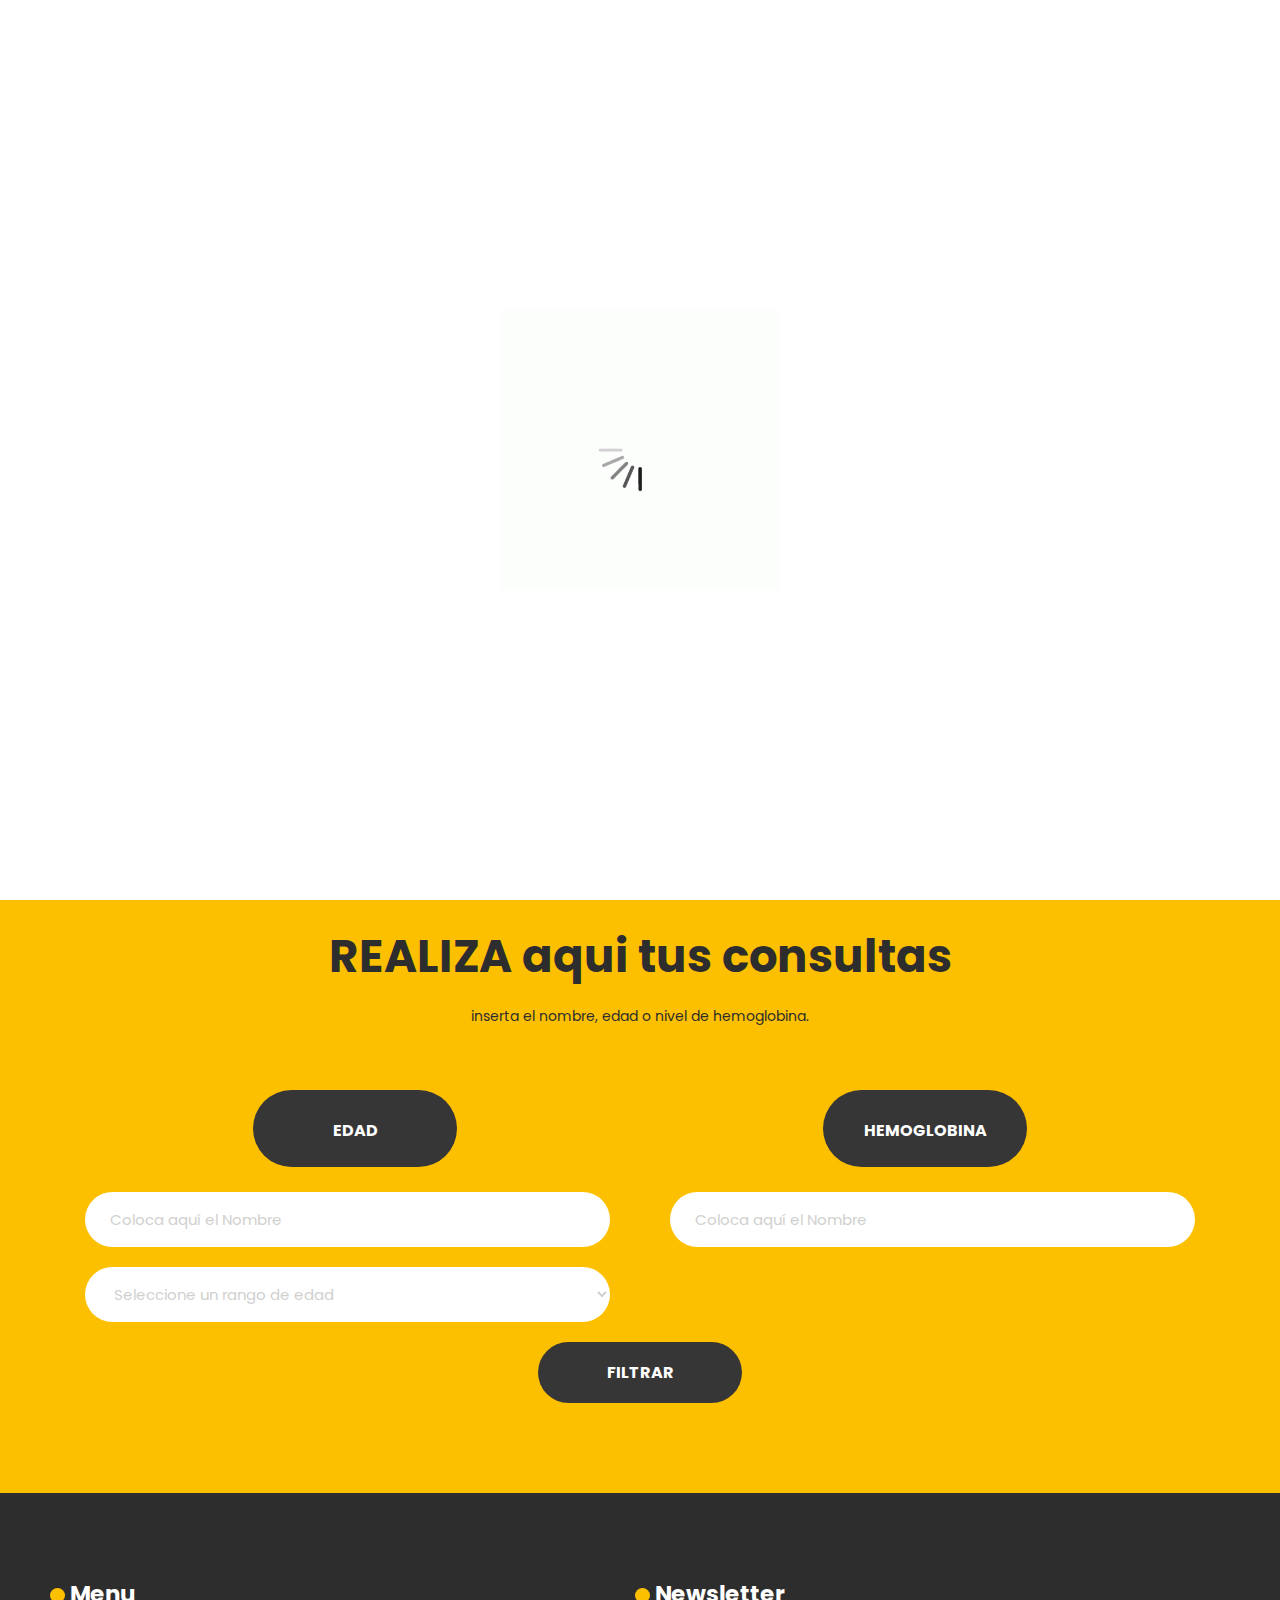
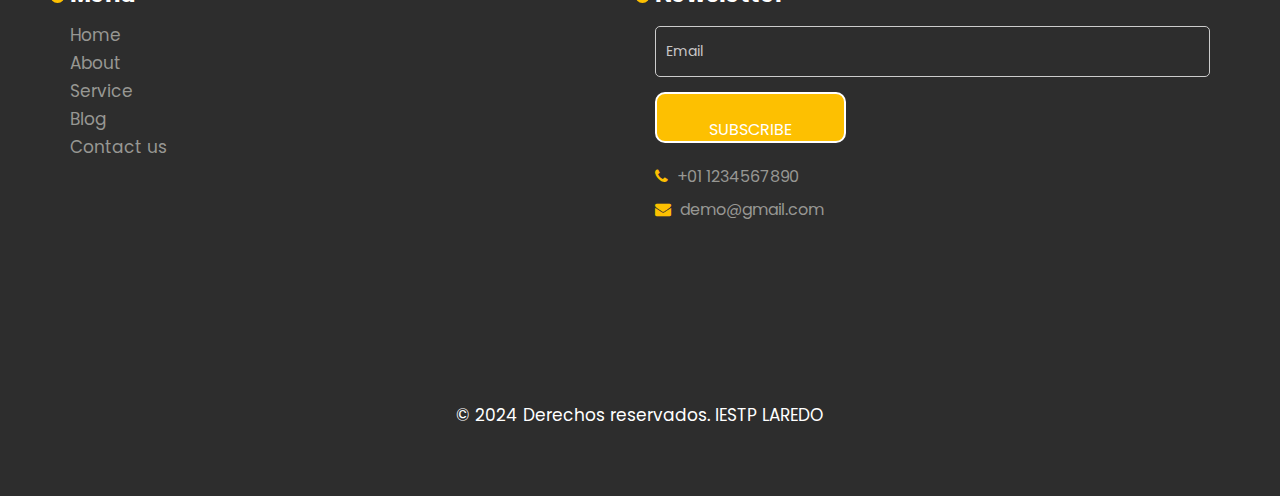
==== commit 5d304a74: "Aregle algunas cosas" ====
--- a/index.html
+++ b/index.html
@@ -475,7 +475,7 @@
                <div class="container">
                   <div class="row">
                      <div class="col-md-12">
-                        <p>© 2024 Derechos recervados. Instituto de educación Superior Tecnologica Publica Laredo</p>
+                        <p>© 2024 Derechos reservados. IESTP LAREDO</p>
                      </div>
                </div>
             </div>
--- a/css/style.css
+++ b/css/style.css
@@ -228,7 +228,7 @@
 }
 
 img {
-    max-width: 80%;
+    max-width: 55%;
     height: auto;
 }
 /*
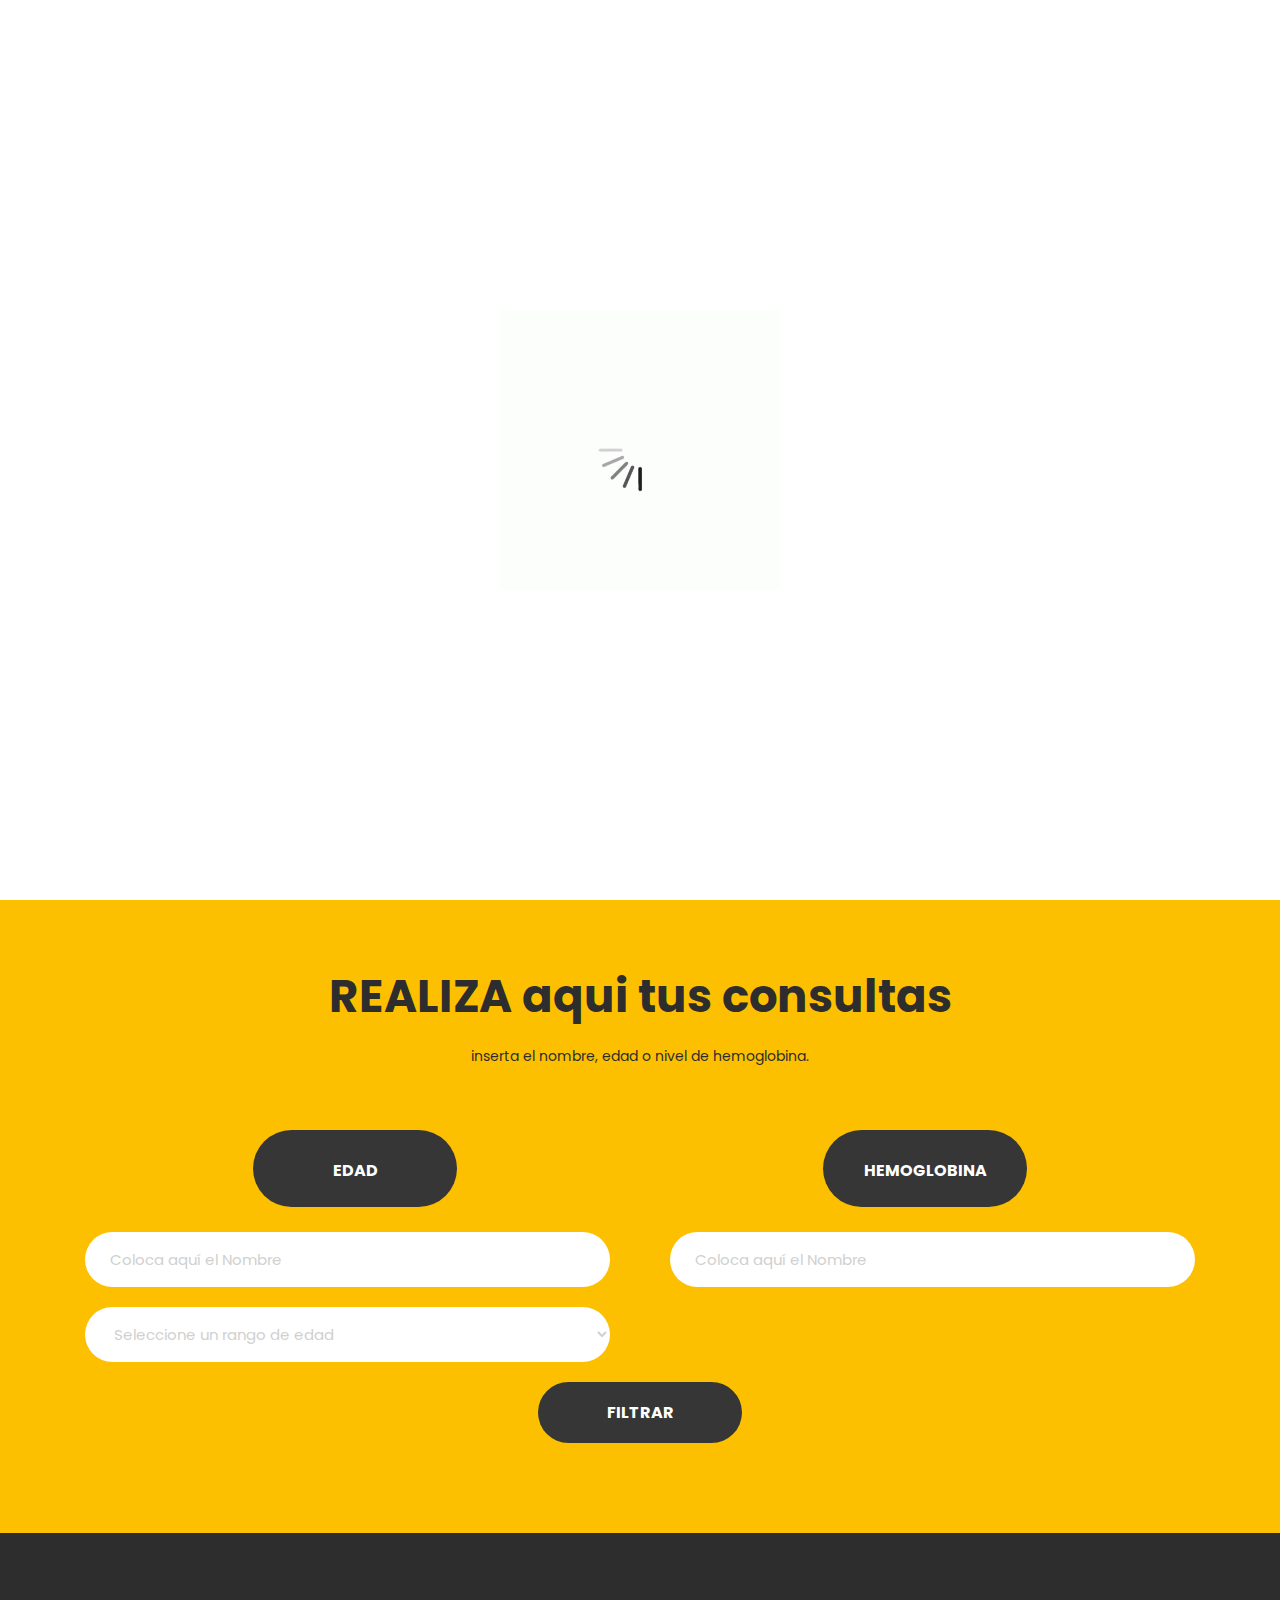
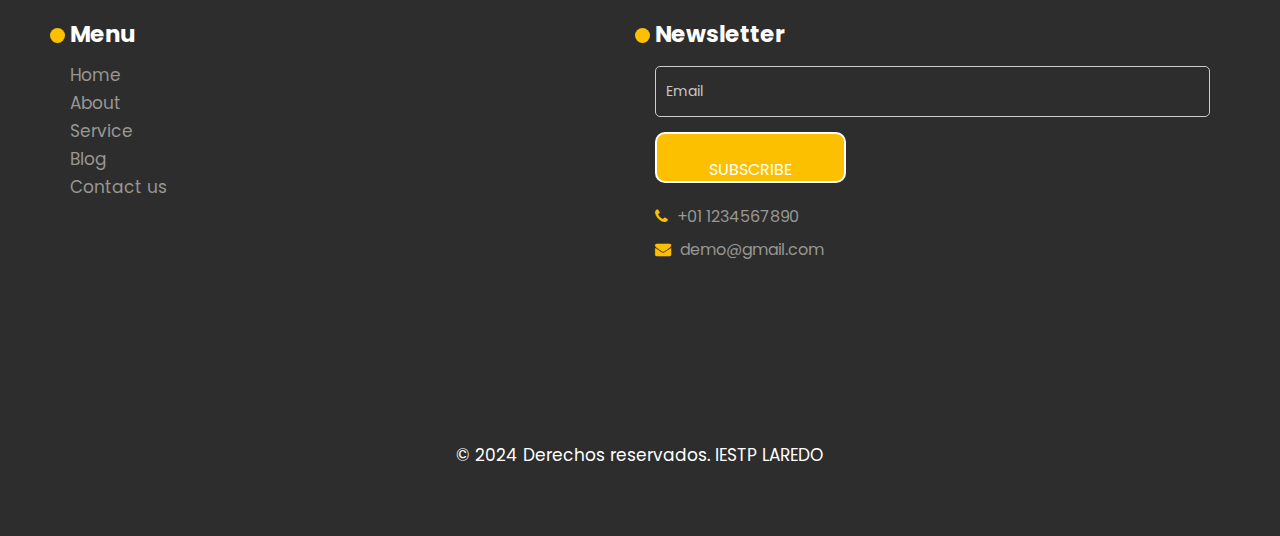
==== commit 24e742be: "Index y style" ====
--- a/index.html
+++ b/index.html
@@ -351,7 +351,6 @@
       <br>
       <br>
       <br>
-      <br>
       <!-- appointment -->
 <div class="appointment">
    <div class="container">
--- a/css/style.css
+++ b/css/style.css
@@ -228,7 +228,7 @@
 }
 
 img {
-    max-width: 55%;
+    max-width: 80%;
     height: auto;
 }
 /*
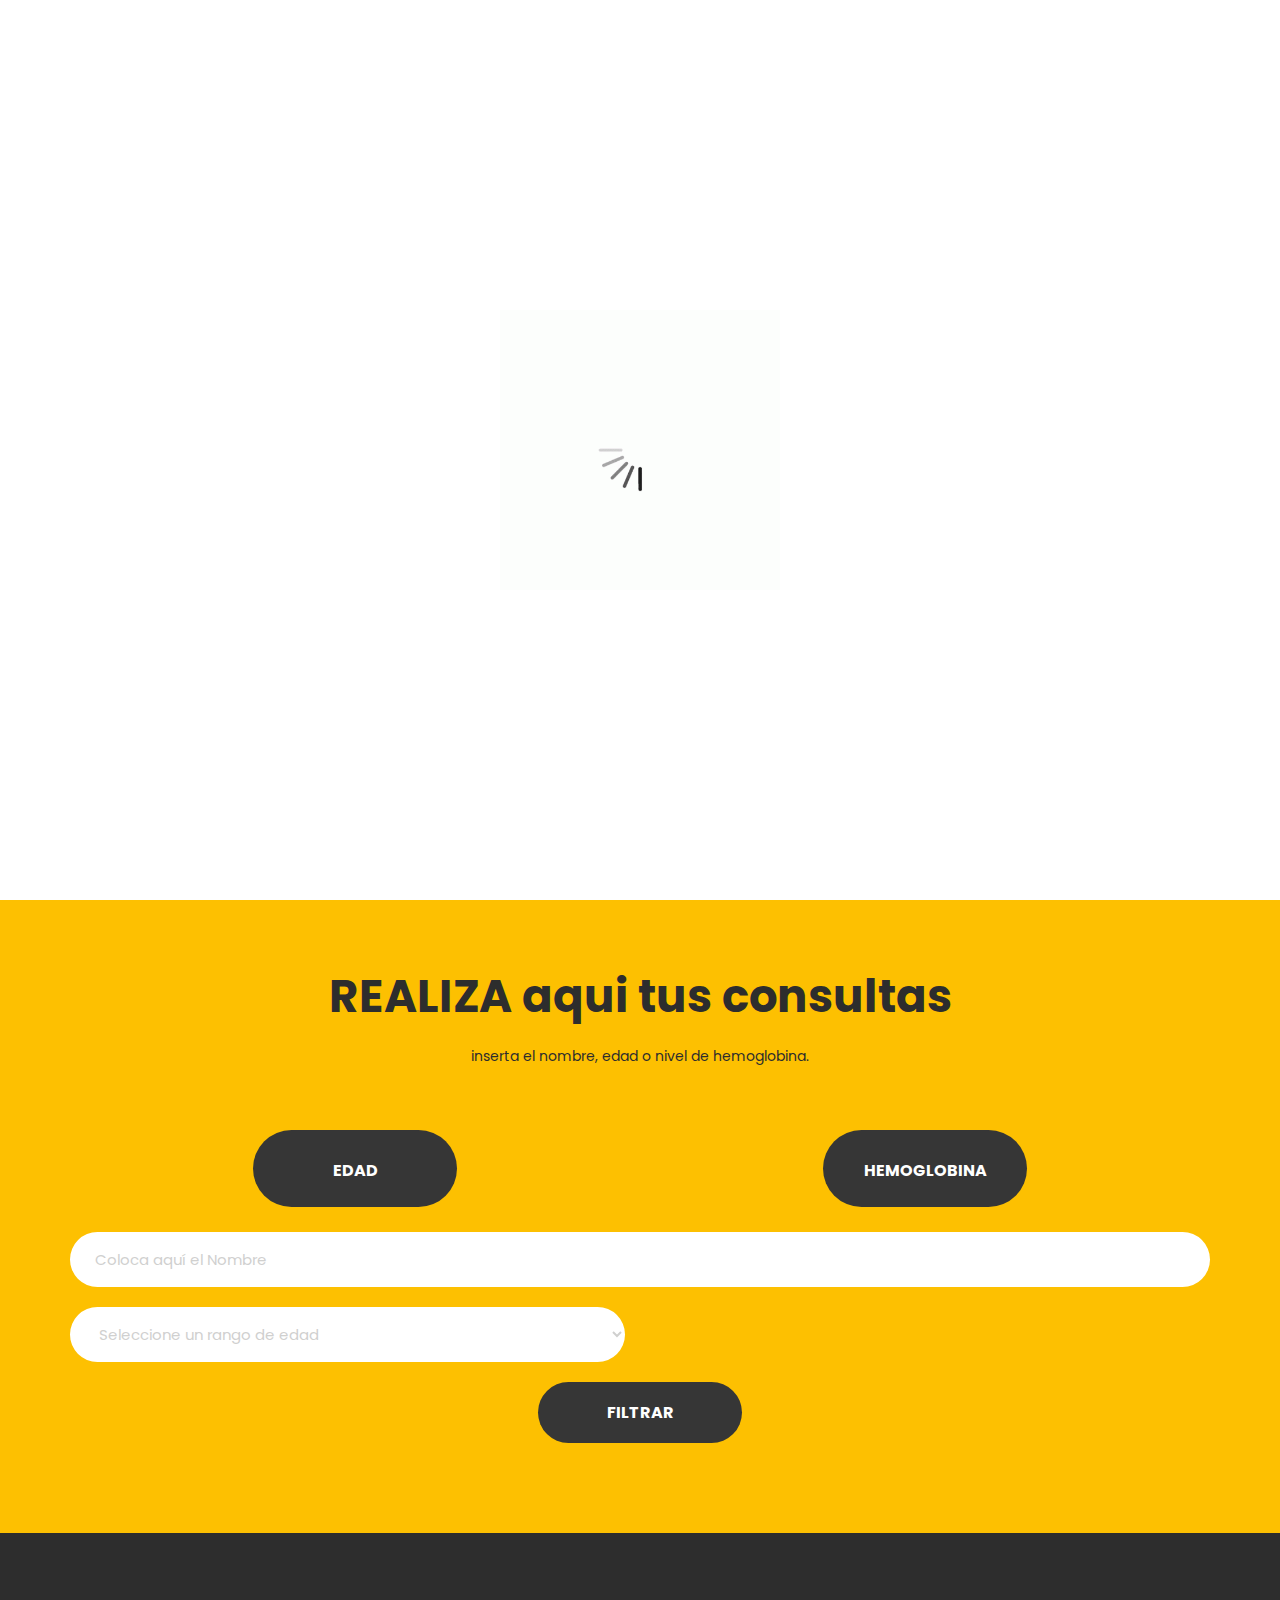
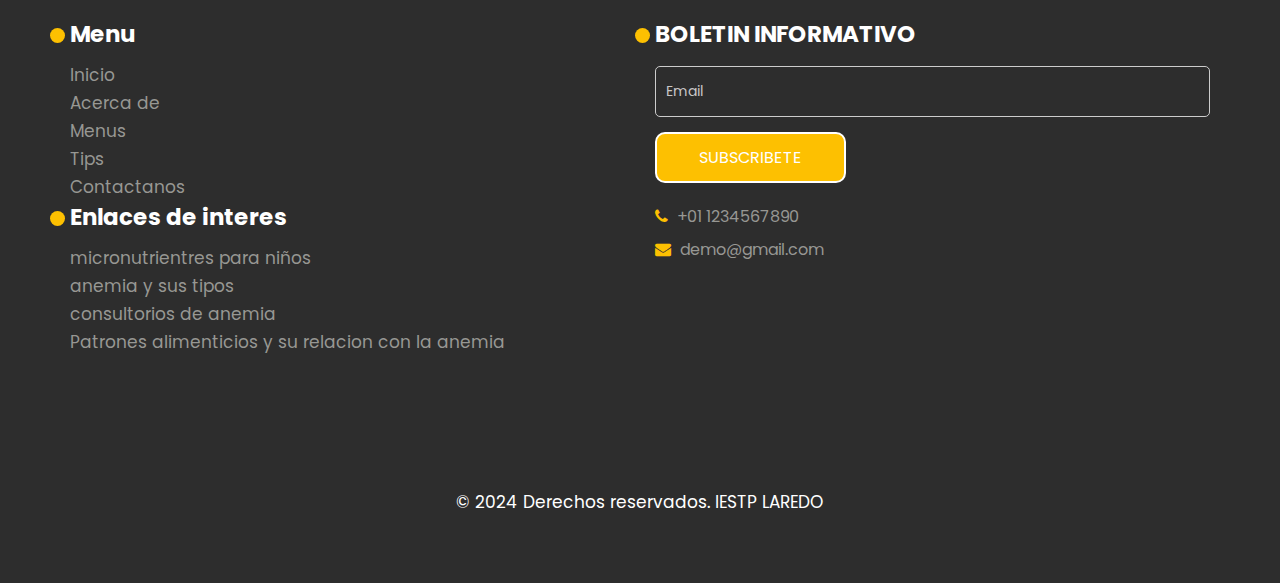
==== commit 01a4fefe: "cambios footer, enlaces y filtro" ====
--- a/index.html
+++ b/index.html
@@ -355,7 +355,7 @@
 <div class="appointment">
    <div class="container">
       <div class="row">
-         <div class="col-md-12 ">
+         <div class="col-md-12">
             <div class="titlepage text_align_center">
                <h2>REALIZA aqui tus consultas</h2>
                <p>inserta el nombre, edad o nivel de hemoglobina.</p>
@@ -369,13 +369,15 @@
             <br>
             <form id="request" class="main_form">
                <div class="row">
+                  <div class="col-md-12">
+                     <input class="form_control" placeholder="Coloca aquí el Nombre" type="text" name="Name" id="nombre">
+                  </div>
+               </div>
+               <div class="row">
                   <div class="col-md-6">
-                     <div class="col-md-12">
-                        <input class="form_control" placeholder="Coloca aquí el Nombre" type="text" name="Name" id="nombre1">
-                     </div>
-                     <div class="col-md-12 edad">
+                     <div class="edad">
                         <select class="form_control" name="Edad" id="edad">
-                           <option  value="">Seleccione un rango de edad</option>
+                           <option value="">Seleccione un rango de edad</option>
                            <option style="color: black" value="6-8">6-8 meses</option>
                            <option style="color: black" value="9-11">9-11 meses</option>
                            <option style="color: black" value="12-23">12-23 meses</option>
@@ -384,78 +386,100 @@
                      </div>
                   </div>
                   <div class="col-md-6">
-                     <div class="col-md-12">
-                        <input class="form_control" placeholder="Coloca aquí el Nombre" type="text" name="Name" id="nombre2">
-                     </div>
-                     <div class="col-md-12 hemoglobina" style="display:none;">
+                     <div class="hemoglobina">
                         <input class="form_control" placeholder="Nivel de Hemoglobina" type="number" name="Hemoglobina" id="hemoglobina">
                      </div>
                   </div>
+               </div>
+               <div class="row">
                   <div class="col-md-12">
-                     <a href="Tabla.html" class="envio d-flex align-content-center justify-content-center" onclick="almacenarDatos(event)">Filtrar</a>
+                     <a href="menu.html" class="envio d-flex align-content-center justify-content-center" onclick="almacenarDatos(event)">Filtrar</a>
                   </div>
                </div>
             </form>
          </div>
 
-
-           <script>
+         <style>
+            .edad, .hemoglobina {
+               visibility: hidden;
+               opacity: 0;
+               transition: visibility 0s, opacity 0.5s linear;
+               height: 0;
+            }
+            .edad.active, .hemoglobina.active {
+               visibility: visible;
+               opacity: 1;
+               height: auto;
+            }
+         </style>
+
+         <script>
             let opcionSeleccionada = 'edad';
 
-                function seleccionarOpcion(opcion) {
-                     opcionSeleccionada = opcion;
-                     document.querySelector('.edad').style.display = opcion === 'edad' ? 'block' : 'none';
-                     document.querySelector('.hemoglobina').style.display = opcion === 'hemoglobina' ? 'block' : 'none';
-                    }
-
-                     function almacenarDatos(event) {
-                              let Nombre1 = document.getElementById('nombre1').value;
-                              let Nombre2 = document.getElementById('nombre2').value;
-                              let Edad = document.getElementById('edad').value;
-                              let HEMO = document.getElementById('hemoglobina').value;
-
-                              // Aquí puedes hacer lo que necesites con las variables
-                              console.log('Nombre1:', Nombre1);
-                              console.log('Nombre2:', Nombre2);
-                              console.log('Edad:', Edad);
-                              console.log('HEMO:', HEMO);
-                              console.log('Opción seleccionada:', opcionSeleccionada);
-
-                             // No prevenimos el evento por defecto para permitir la navegación a menu.html
-                     }
-
-                  // Inicializar la vista
-                  seleccionarOpcion('edad');
-               </script>
-            </div>
-         </div>
+            function seleccionarOpcion(opcion) {
+               opcionSeleccionada = opcion;
+               document.querySelector('.edad').classList.toggle('active', opcion === 'edad');
+               document.querySelector('.hemoglobina').classList.toggle('active', opcion === 'hemoglobina');
+            }
+
+            function almacenarDatos(event) {
+               let Nombre = document.getElementById('nombre').value;
+               let Edad = '';
+               let HEMO = '';
+
+               if (opcionSeleccionada === 'edad') {
+                  Edad = document.getElementById('edad').value;
+               } else if (opcionSeleccionada === 'hemoglobina') {
+                  HEMO = document.getElementById('hemoglobina').value;
+               }
+
+               // Aquí puedes hacer lo que necesites con las variables
+               console.log('Nombre:', Nombre);
+               console.log('Edad:', Edad);
+               console.log('HEMO:', HEMO);
+               console.log('Opción seleccionada:', opcionSeleccionada);
+
+               // No prevenimos el evento por defecto para permitir la navegación a menu.html
+            }
+
+            // Inicializar la vista
+            seleccionarOpcion('edad');
+         </script>
       </div>
+   </div>
+</div>
       <!-- end appointment -->
       <!--  footer -->
       <footer>
-         <div class="footer">
+         <div class="footer ">
             <div class="container">
                <div class="row">
                   <div class="col-md-12">
-                     <div class="row">
+                     <div class="row ">
                         <div class="col-lg-6 col-md-12">
                            <div class="hedingh3 text_align_left">
                               <h3>Menu</h3>
                               <ul class="menu_footer">
-                                 <li><a href="index.html">Home</a></li>
-                                 <li><a href="about.html">About</a></li>
-                                 <li><a href="service.html">Service</a></li>
-                                 <li><a href="blog.html">Blog</a></li>
-                                 <li><a href="contact.html">Contact us</a></li>
+                                 <li><a href="index.html">Inicio</a></li>
+                                 <li><a href="nosotros.html">Acerca de</a></li>
+                                 <li><a href="menus.html">Menus</a></li>
+                                 <li><a href="nutricion.html">Tips</a></li>
+                                 <li><a href="contactanos.html">Contactanos</a></li>
+                                 <li><h3>Enlaces de interes</h3></li>
+                                 <li><a href="https://anemia.ins.gob.pe/suplementacion-con-micronutrientes-para-ninos-de-6-35-meses-de-edad">micronutrientres para niños</a></li>
+                                 <li><a href="https://www.sefap.org/2020/04/22/anemia-aportando-un-poco-de-claridad-a-tantas-cifras-y-unidades/">anemia y sus tipos</a></li>
+                                 <li><a href="https://www.essalud.gob.pe/essalud-la-libertad-inauguro-consultorios-contra-anemia-en-establecimientos-albrecht-el-porvenir-y-laredo/">consultorios de anemia</a></li>
+                                 <li><a href="https://repositorio.ucv.edu.pe/handle/20.500.12692/9833">Patrones alimenticios y su relacion con la anemia</a></li>
+                                 
                               </ul>
                            </div>
                         </div>
                         <div class="col-lg-6 col-md-6">
                            <div class="hedingh3  text_align_left">
-                              <h3>Newsletter</h3>
+                              <h3>BOLETIN INFORMATIVO</h3>
                               <form id="colof" class="form_subscri">
                                  <input class="newsl" placeholder="Email" type="text" name="Email">
-                                 <button class="subsci_btn">Subscribe</button>
+                                 <button class="subsci_btn d-flex align-items-center justify-content-center">Subscribete</button>
                               </form>
                               <ul class="top_infomation">
                                  <li><i class="fa fa-phone" aria-hidden="true"></i>
@@ -470,17 +494,17 @@
                      </div>
                   </div>
                </div>
-               <div class="copyright">
+            </div>
+            <div class="copyright">
                <div class="container">
                   <div class="row">
                      <div class="col-md-12">
                         <p>© 2024 Derechos reservados. IESTP LAREDO</p>
                      </div>
+                  </div>
                </div>
             </div>
          </div>
-            </div>
-         
       </footer>
       <!-- end footer -->
       <!-- Javascript files-->
--- a/css/style.css
+++ b/css/style.css
@@ -1286,7 +1286,7 @@
 }
 
 .copyright {
-    margin-top: 90px;
+    margin-top: 30px;
     padding-top: 50px;
     padding-bottom: 50px;
     background: #2d2d2d;
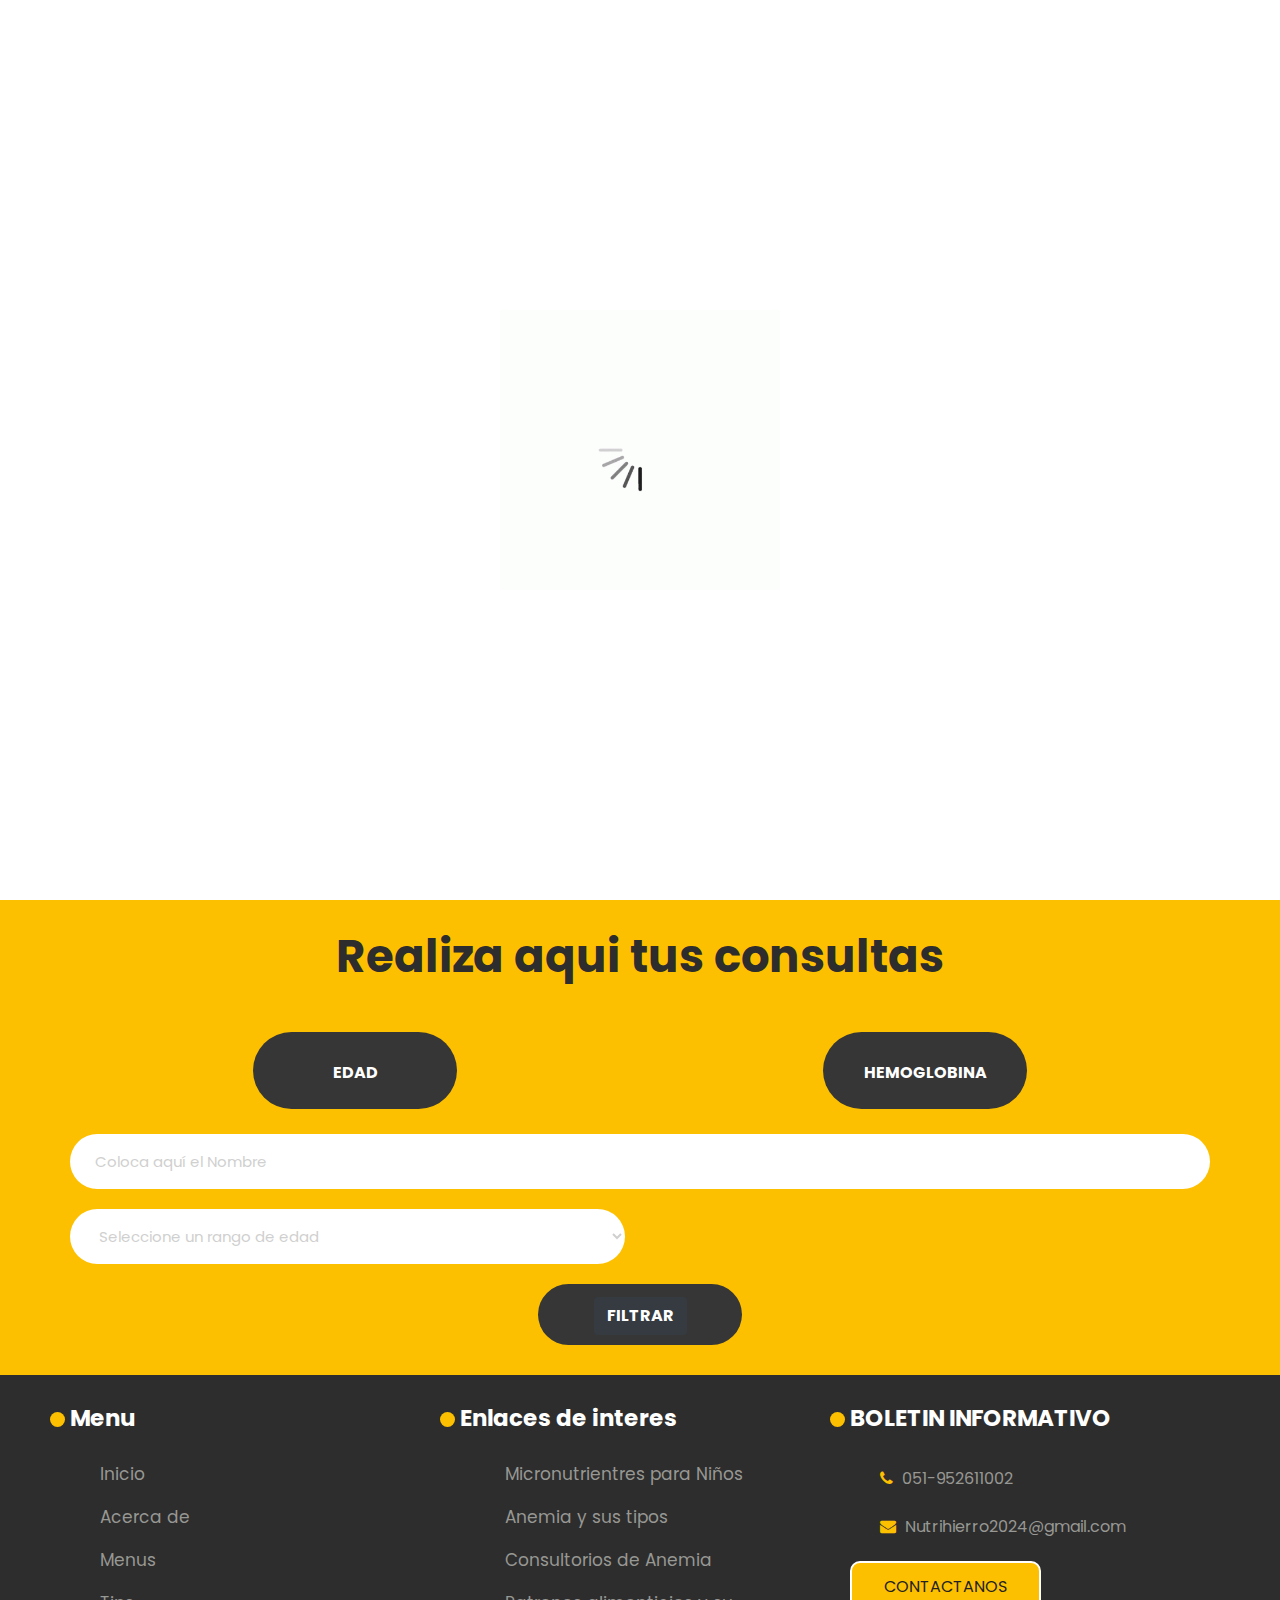
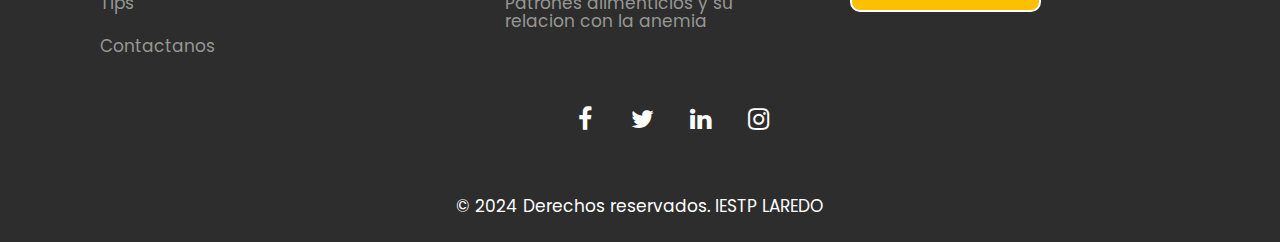
==== commit 16c829b0: "Cambios en el index" ====
--- a/index.html
+++ b/index.html
@@ -43,15 +43,15 @@
             <div class="row d_flex">
                   <div class=" col-md-3 col-sm-3">
                      <div class="logo">
-                        <a href="index.html"><img src="images/laredosss.png"></a>
-                     </div>
-                  </div>
-                  <div class="col-md-9 col-sm-9">
+                        <a href="index.php"><img src="images/laredosss.png"></a>
+                     </div>
+                  </div>
+                  <div class="col-md-9 col-sm-9 d-flex justify-space-between">
                      <div class="navbar-area">
                      <nav class="site-navbar">
                         <ul>
-                           <li><a class="active" href="index.html"><b>Inicio</b></a></li>
-                           <li><a href="nosotros.html"><b>Acerca de</b></a></li>
+                           <li><a class="active" href="index.php"><b>Inicio</b></a></li>
+                           <li><a href="nosotros.html"><b>Anemia</b></a></li>
                            <li><a href="menus.html"><b>Menús</b></a></li>
                            <li><a href="nutricion.html"><b>Tips</b></a></li>
                            <li><a href="contactanos.html"><b>Contactanos</b></a></li>
@@ -89,7 +89,7 @@
                                     <h1>Nutri <br>Hierro + </h1>
                                     <p>¡Ayudemos a nuestros niños a crecer fuertes y saludables con una alimentación rica en hierro! El hierro es esencial para su desarrollo, fortaleciendo su cuerpo y mente.</p>
                                     <a class="read_more" href="menus.html">Menus</a>
-                                    <a class="read_more" href="nutricion.html">Leer más</a>
+                                    <a class="read_more" href="nutricion.html">TIPS</a>
                                  </div>
                               </div>
                               <div class="col-md-7">
@@ -119,8 +119,8 @@
                                  <div class="creative">
                                     <h1>Nutri <br>Hierro + </h1>
                                     <p>La deficiencia de hierro en los niños es un tema importante, y es fundamental asegurarnos de que nuestros pequeños reciban suficiente hierro para su crecimiento y desarrollo</p>
-                                    <a class="read_more" href="Javascript:void(0)">Contact us</a>
-                                    <a class="read_more" href="Javascript:void(0)">Read More</a>
+                                    <a class="read_more" href="Javascript:void(0)">MENUS</a>
+                                    <a class="read_more" href="Javascript:void(0)">TIPS</a>
                                  </div>
                               </div>
                               <div class="col-md-7">
@@ -150,8 +150,8 @@
                                  <div class="creative">
                                     <h1>Nutri <br>Hierro + </h1>
                                     <p>El hierro es esencial para el crecimiento y desarrollo de tu hijo. ¡Inclúyelo en su dieta diaria!</p>
-                                    <a class="read_more" href="Javascript:void(0)">Contact us</a>
-                                    <a class="read_more" href="Javascript:void(0)">Read More</a>
+                                    <a class="read_more" href="Javascript:void(0)">MENUS</a>
+                                    <a class="read_more" href="Javascript:void(0)">TIPS</a>
                                  </div>
                               </div>
                               <div class="col-md-7">
@@ -244,8 +244,8 @@
                                  <div class="creative">
                                     <h1>Nutri <br>Hierro + </h1>
                                     <p>Cuidar la alimentación de tus hijos hoy es garantizarles un mañana lleno de salud y vitalidad.</p>
-                                    <a class="read_more" href="Javascript:void(0)">Contact us</a>
-                                    <a class="read_more" href="Javascript:void(0)">Read More</a>
+                                    <a class="read_more" href="Javascript:void(0)">MENUS</a>
+                                    <a class="read_more" href="Javascript:void(0)">TIPS</a>
                                  </div>
                               </div>
                               <div class="col-md-7">
@@ -266,7 +266,7 @@
                         </div>
                      </div>
                   </div>
- <!--                 <seventh slide
+                  <!--<seventh slide
                   <div class="carousel-item">
                      <div class="container">
                         <div class="carousel-caption relative">
@@ -298,7 +298,7 @@
                      </div>
                   </div>-->
                   <!-- third slide-->
-                <!--  <div class="carousel-item">
+               <!--  <div class="carousel-item">
                      <div class="container">
                         <div class="carousel-caption relative">
                            <div class="row d_flex">
@@ -357,8 +357,8 @@
       <div class="row">
          <div class="col-md-12">
             <div class="titlepage text_align_center">
-               <h2>REALIZA aqui tus consultas</h2>
-               <p>inserta el nombre, edad o nivel de hemoglobina.</p>
+               <h2>Realiza aqui tus consultas</h2>
+               <!--<p>inserta el nombre, edad o nivel de hemoglobina.</p>-->
             </div>
          </div>
          <div class="col-md-12">
@@ -370,13 +370,13 @@
             <form id="request" class="main_form">
                <div class="row">
                   <div class="col-md-12">
-                     <input class="form_control" placeholder="Coloca aquí el Nombre" type="text" name="Name" id="nombre">
+                     <input class="form_control" placeholder="Coloca aquí el Nombre" type="text" name="Name" id="nombre" required>
                   </div>
                </div>
                <div class="row">
                   <div class="col-md-6">
                      <div class="edad">
-                        <select class="form_control" name="Edad" id="edad">
+                        <select class="form_control" name="Edad" id="edad" required>
                            <option value="">Seleccione un rango de edad</option>
                            <option style="color: black" value="6-8">6-8 meses</option>
                            <option style="color: black" value="9-11">9-11 meses</option>
@@ -387,17 +387,22 @@
                   </div>
                   <div class="col-md-6">
                      <div class="hemoglobina">
-                        <input class="form_control" placeholder="Nivel de Hemoglobina" type="number" name="Hemoglobina" id="hemoglobina">
+                        <input class="form_control" placeholder="Nivel de Hemoglobina" type="number" name="Hemoglobina" id="hemoglobina" required>
                      </div>
                   </div>
                </div>
                <div class="row">
                   <div class="col-md-12">
-                     <a href="menu.html" class="envio d-flex align-content-center justify-content-center" onclick="almacenarDatos(event)">Filtrar</a>
+                     <div class="envio">
+                     <center><button class="btn btn-success" value="FILTRAR" style="color:white"><b><a href="Tabla.html" style="color:white">FILTRAR</a></b></button></center>            
+                     </div>
                   </div>
                </div>
             </form>
          </div>
+         <?php
+            
+         ?>
 
          <style>
             .edad, .hemoglobina {
@@ -456,39 +461,44 @@
                <div class="row">
                   <div class="col-md-12">
                      <div class="row ">
-                        <div class="col-lg-6 col-md-12">
+                        <div class="col-lg-4 col-md-4">
                            <div class="hedingh3 text_align_left">
                               <h3>Menu</h3>
                               <ul class="menu_footer">
-                                 <li><a href="index.html">Inicio</a></li>
+                                 <li><a href="index.php">Inicio</a></li>
                                  <li><a href="nosotros.html">Acerca de</a></li>
                                  <li><a href="menus.html">Menus</a></li>
                                  <li><a href="nutricion.html">Tips</a></li>
                                  <li><a href="contactanos.html">Contactanos</a></li>
-                                 <li><h3>Enlaces de interes</h3></li>
-                                 <li><a href="https://anemia.ins.gob.pe/suplementacion-con-micronutrientes-para-ninos-de-6-35-meses-de-edad">micronutrientres para niños</a></li>
-                                 <li><a href="https://www.sefap.org/2020/04/22/anemia-aportando-un-poco-de-claridad-a-tantas-cifras-y-unidades/">anemia y sus tipos</a></li>
-                                 <li><a href="https://www.essalud.gob.pe/essalud-la-libertad-inauguro-consultorios-contra-anemia-en-establecimientos-albrecht-el-porvenir-y-laredo/">consultorios de anemia</a></li>
-                                 <li><a href="https://repositorio.ucv.edu.pe/handle/20.500.12692/9833">Patrones alimenticios y su relacion con la anemia</a></li>
-                                 
                               </ul>
                            </div>
                         </div>
-                        <div class="col-lg-6 col-md-6">
+                        <div class="col-lg-4 col-md-4">
+                           <div class="hedingh3 text_align_left">
+                              <h3>Enlaces de interes</h3>
+                              <ul class="menu_footer">
+                                 <ul class="menu_footer">
+                                       <li><a href="https://anemia.ins.gob.pe/suplementacion-con-micronutrientes-para-ninos-de-6-35-meses-de-edad">Micronutrientres para Niños</a></li>
+                                       <li><a href="https://www.sefap.org/2020/04/22/anemia-aportando-un-poco-de-claridad-a-tantas-cifras-y-unidades/">Anemia y sus tipos</a></li>
+                                       <li><a href="https://www.essalud.gob.pe/essalud-la-libertad-inauguro-consultorios-contra-anemia-en-establecimientos-albrecht-el-porvenir-y-laredo/">Consultorios de Anemia</a></li>
+                                       <li><a href="https://repositorio.ucv.edu.pe/handle/20.500.12692/9833">Patrones alimenticios y su relacion con la anemia</a></li>
+                              </ul>
+                           </div>
+                        </div>
+                        <div class="col-lg-4 col-md-4">
                            <div class="hedingh3  text_align_left">
                               <h3>BOLETIN INFORMATIVO</h3>
-                              <form id="colof" class="form_subscri">
-                                 <input class="newsl" placeholder="Email" type="text" name="Email">
-                                 <button class="subsci_btn d-flex align-items-center justify-content-center">Subscribete</button>
-                              </form>
                               <ul class="top_infomation">
                                  <li><i class="fa fa-phone" aria-hidden="true"></i>
-                                    +01 1234567890
+                                    051-952611002
                                  </li>
                                  <li><i class="fa fa-envelope" aria-hidden="true"></i>
-                                    <a href="Javascript:void(0)">demo@gmail.com</a>
+                                    <a href="Javascript:void(0)">Nutrihierro2024@gmail.com</a>
                                  </li>
                               </ul>
+                              <form id="colof" class="form_subscri"></form>
+                                 <button class="subsci_btn d-flex align-items-center justify-content-center"><a href="contactanos.html">Contactanos</a></button>
+                              </form>
                            </div>
                         </div>
                      </div>
@@ -498,6 +508,16 @@
             <div class="copyright">
                <div class="container">
                   <div class="row">
+                     <div class="col-md-5"></div>
+                        <div class="follow text_align_center">
+                           <ul class="social_icon ">
+                              <li><a href="Javascript:void(0)"><i class="fa fa-facebook" aria-hidden="true"></i></a></li>
+                              <li><a href="Javascript:void(0)"><i class="fa fa-twitter" aria-hidden="true"></i></a></li>
+                              <li><a href="Javascript:void(0)"><i class="fa fa-linkedin" aria-hidden="true"></i></a></li>
+                              <li><a href="Javascript:void(0)"><i class="fa fa-instagram" aria-hidden="true"></i></a></li>
+                           </ul>
+                        </div>
+                        </div>
                      <div class="col-md-12">
                         <p>© 2024 Derechos reservados. IESTP LAREDO</p>
                      </div>
--- a/css/style.css
+++ b/css/style.css
@@ -197,7 +197,7 @@
 ul,
 li,
 ol {
-    margin: 0px;
+    margin: 15px;
     padding: 0px;
     list-style: none;
 }
@@ -415,7 +415,7 @@
 
 .site-navbar ul li a {
     color: #363636;
-    font-size: 17px;
+    font-size: 24px;
     display: block;
     text-decoration: none;
     text-transform: uppercase;
@@ -712,8 +712,8 @@
 
 .appointment {
     background: #fdc001;
-    padding-top: 90px;
-    padding-bottom: 90px;
+    padding-top: 50px;
+    padding-bottom: 30px;
 }
 
 .appointment .titlepage p {
@@ -1160,7 +1160,7 @@
 
 .footer {
     margin-top: 0px;
-    padding-top: 90px;
+    padding-top: 32px;
     background: #2d2d2d;
     text-align: center;
 }
@@ -1261,7 +1261,7 @@
 }
 
 ul.top_infomation {
-    padding-top: 20px;
+    padding-top: 0px;
 }
 
 ul.top_infomation li {
@@ -1286,9 +1286,9 @@
 }
 
 .copyright {
-    margin-top: 30px;
-    padding-top: 50px;
-    padding-bottom: 50px;
+    margin-top: 0px;
+    padding-top: 0px;
+    padding-bottom: 5px;
     background: #2d2d2d;
 }
 
@@ -1306,13 +1306,13 @@
 }
 
 ul.social_icon li a i {
-    font-size: 17px;
+    font-size: 25px;
     color: #fff;
     transition: ease-in all 0.5s;
     background: #2d2d2d;
-    width: 30px;
-    height: 30px;
-    line-height: 30px;
+    width: 50px;
+    height: 50px;
+    line-height: 50px;
     border-radius: 50px;
     text-align: center;
 }
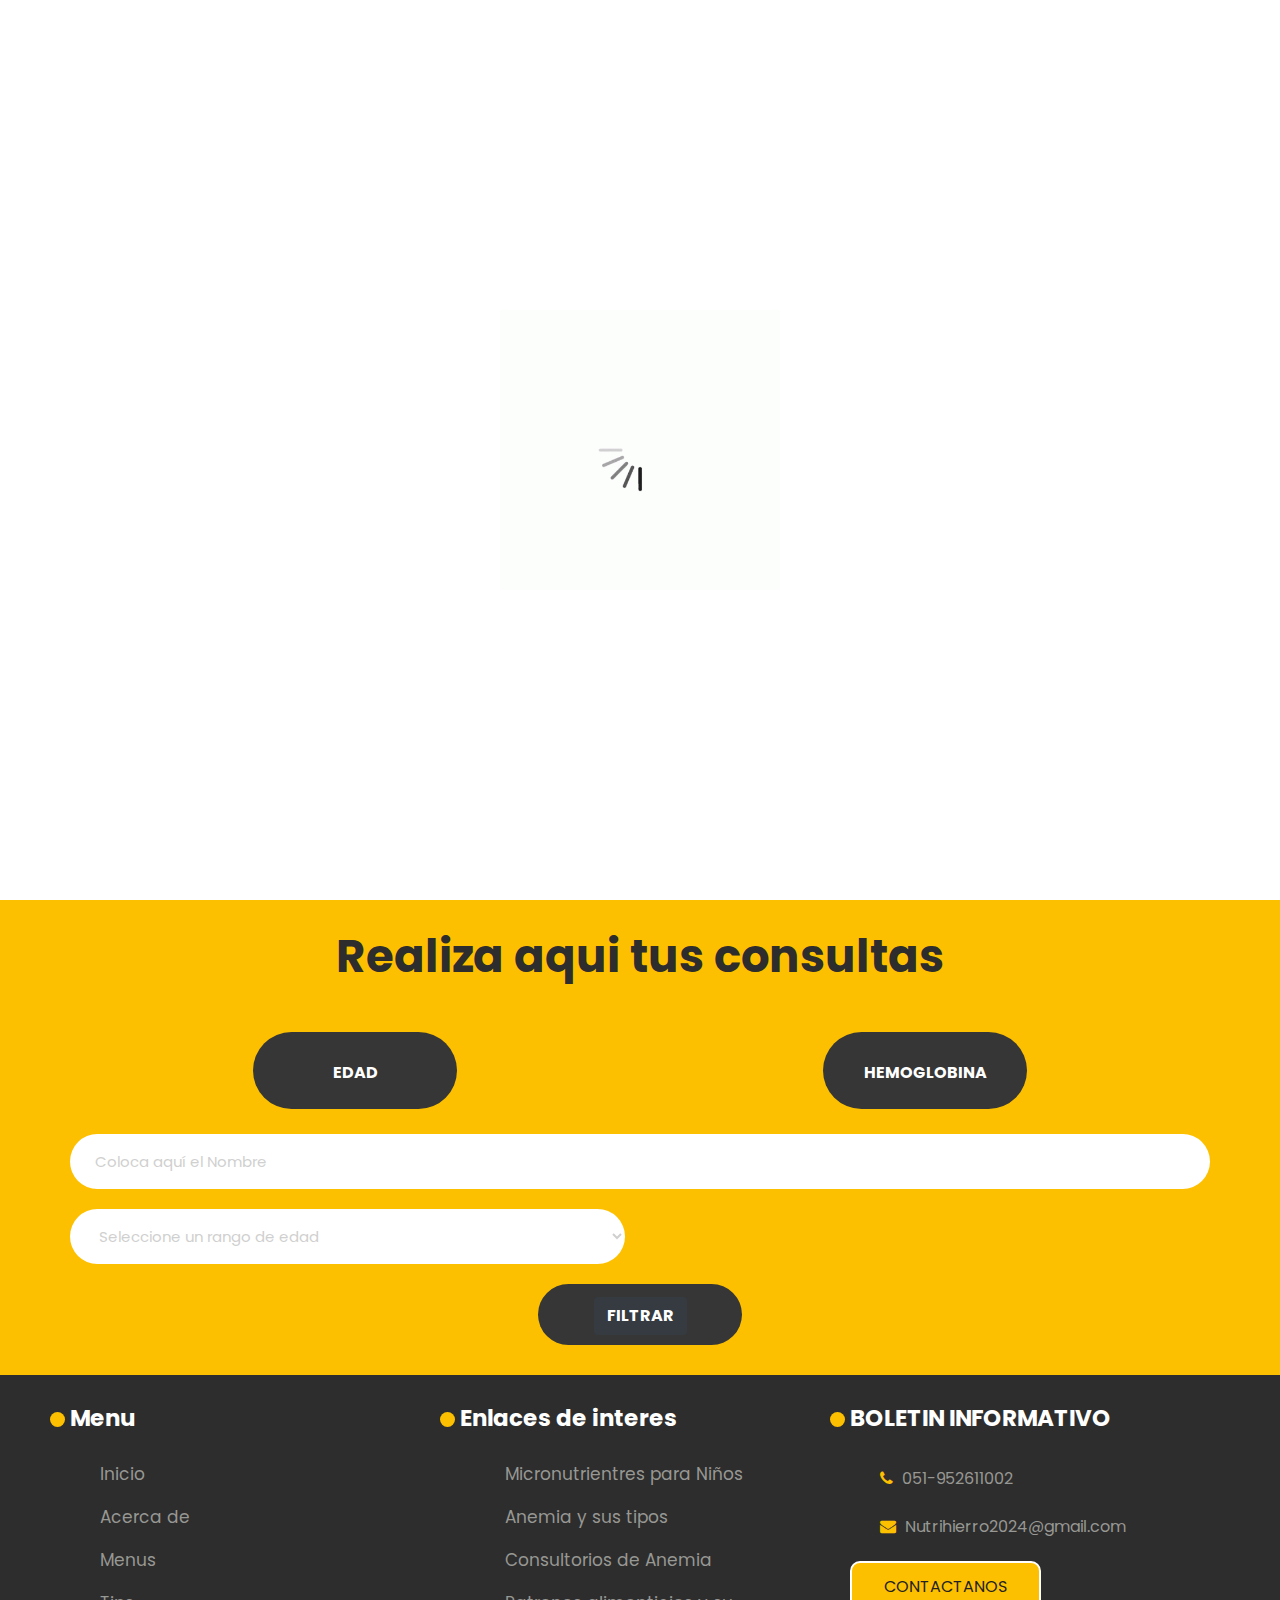
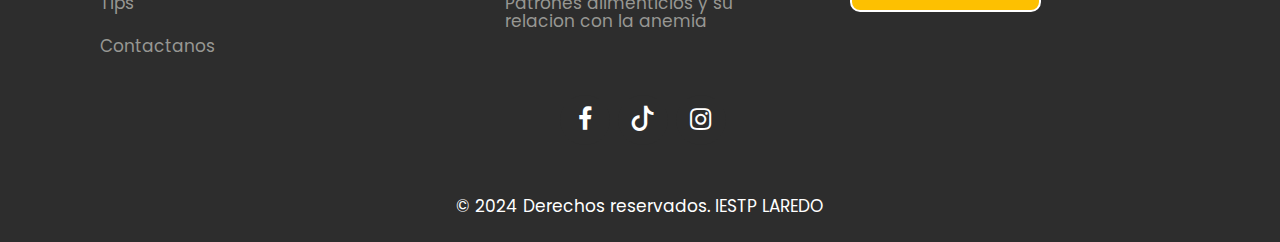
==== commit d00e62e2: "footer actualizacion" ====
--- a/index.html
+++ b/index.html
@@ -18,7 +18,7 @@
       <link rel="stylesheet" href="css/style.css">
       <!-- Responsive-->
       <link rel="stylesheet" href="css/responsive.css">
-
+<link rel="stylesheet" href="https://cdn.jsdelivr.net/npm/bootstrap-icons@1.11.3/font/bootstrap-icons.min.css">
       <!-- icono de pestaña -->
       <link rel="icon" href="images/logo.ico">
       <!-- Tweaks for older IEs-->
@@ -511,10 +511,9 @@
                      <div class="col-md-5"></div>
                         <div class="follow text_align_center">
                            <ul class="social_icon ">
-                              <li><a href="Javascript:void(0)"><i class="fa fa-facebook" aria-hidden="true"></i></a></li>
-                              <li><a href="Javascript:void(0)"><i class="fa fa-twitter" aria-hidden="true"></i></a></li>
-                              <li><a href="Javascript:void(0)"><i class="fa fa-linkedin" aria-hidden="true"></i></a></li>
-                              <li><a href="Javascript:void(0)"><i class="fa fa-instagram" aria-hidden="true"></i></a></li>
+                              <li><a href="https://www.facebook.com/profile.php?id=61565367856092&mibextid=ZbWKwL"><i class="fa fa-facebook" aria-hidden="true"></i></a></li>
+                              <li><a href="https://vm.tiktok.com/ZMhe4jPJn/"><i class="bi bi-tiktok fa" aria-hidden="true"></i></a></li>
+                              <li><a href=" https://www.instagram.com/nutrihierroplus?igsh=MWZ1ZWdhNnZibjB3dg=="><i class="fa fa-instagram" aria-hidden="true"></i></a></li>
                            </ul>
                         </div>
                         </div>
